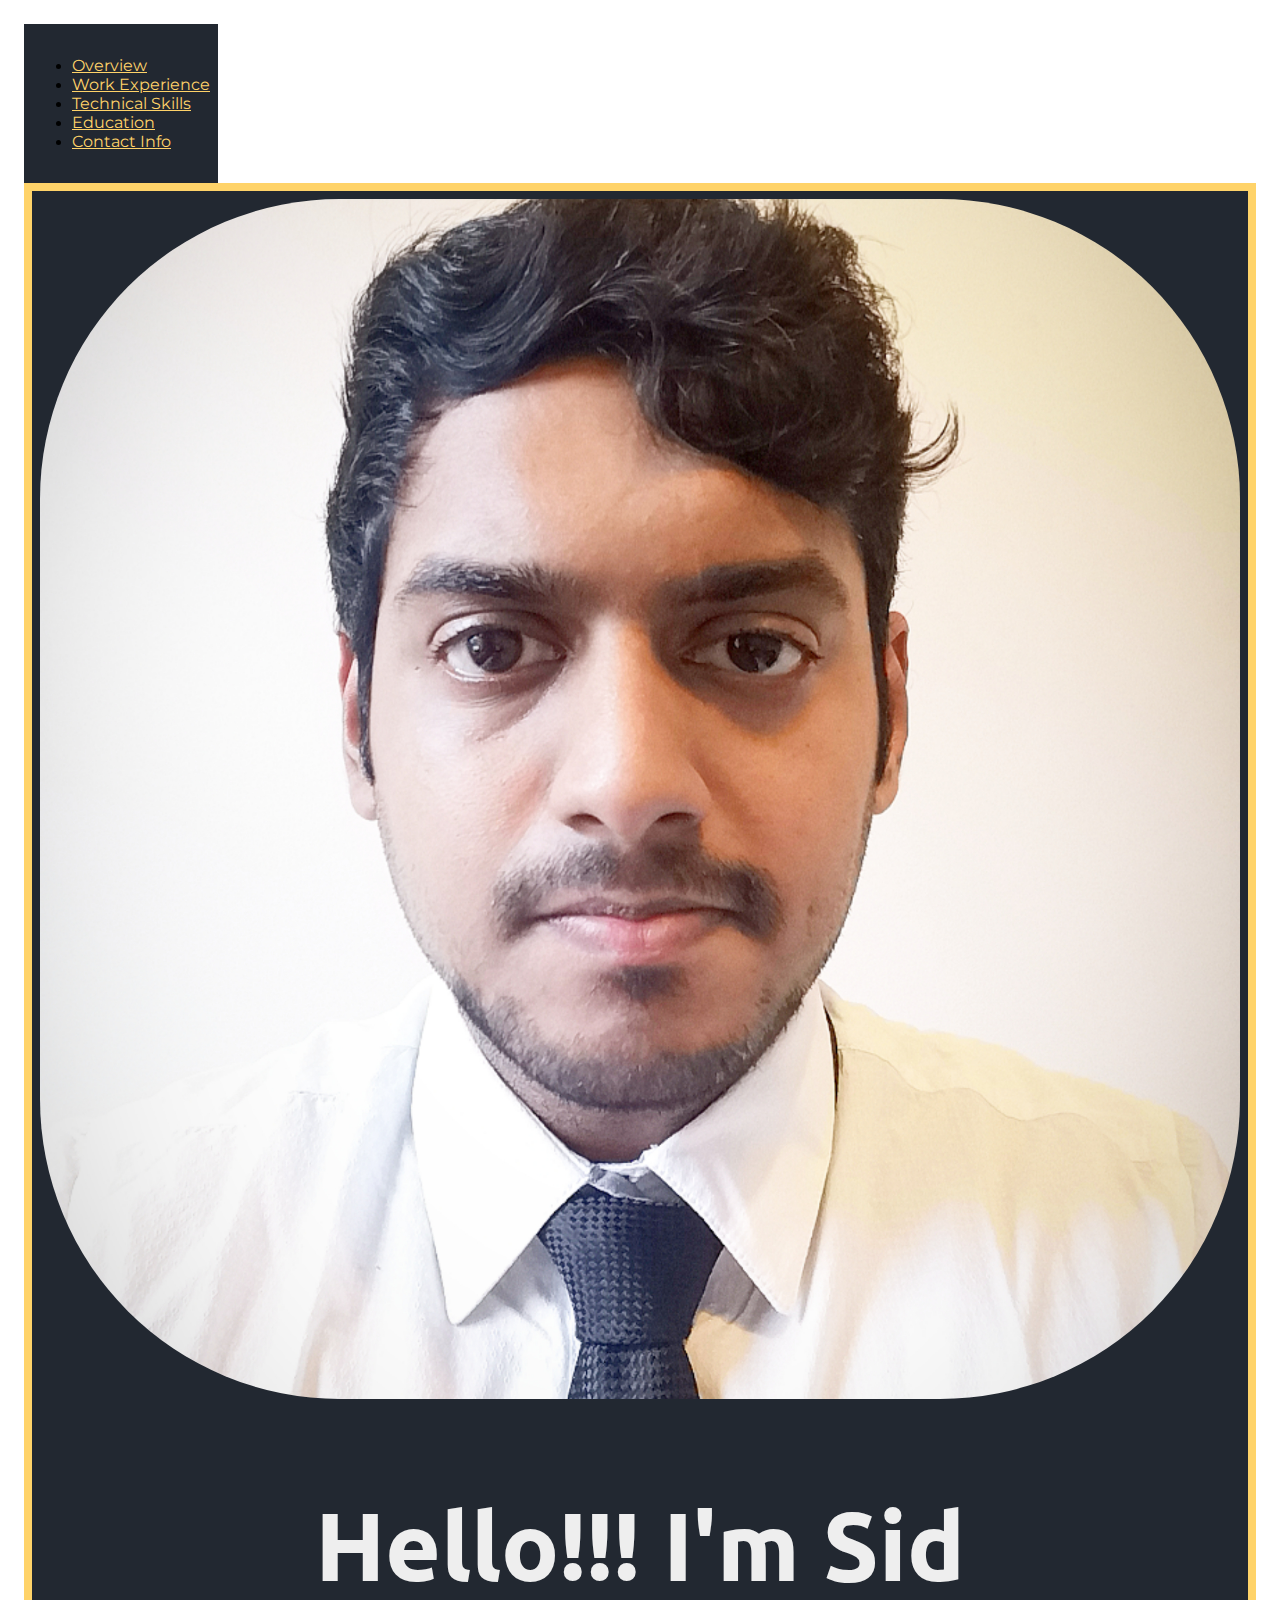
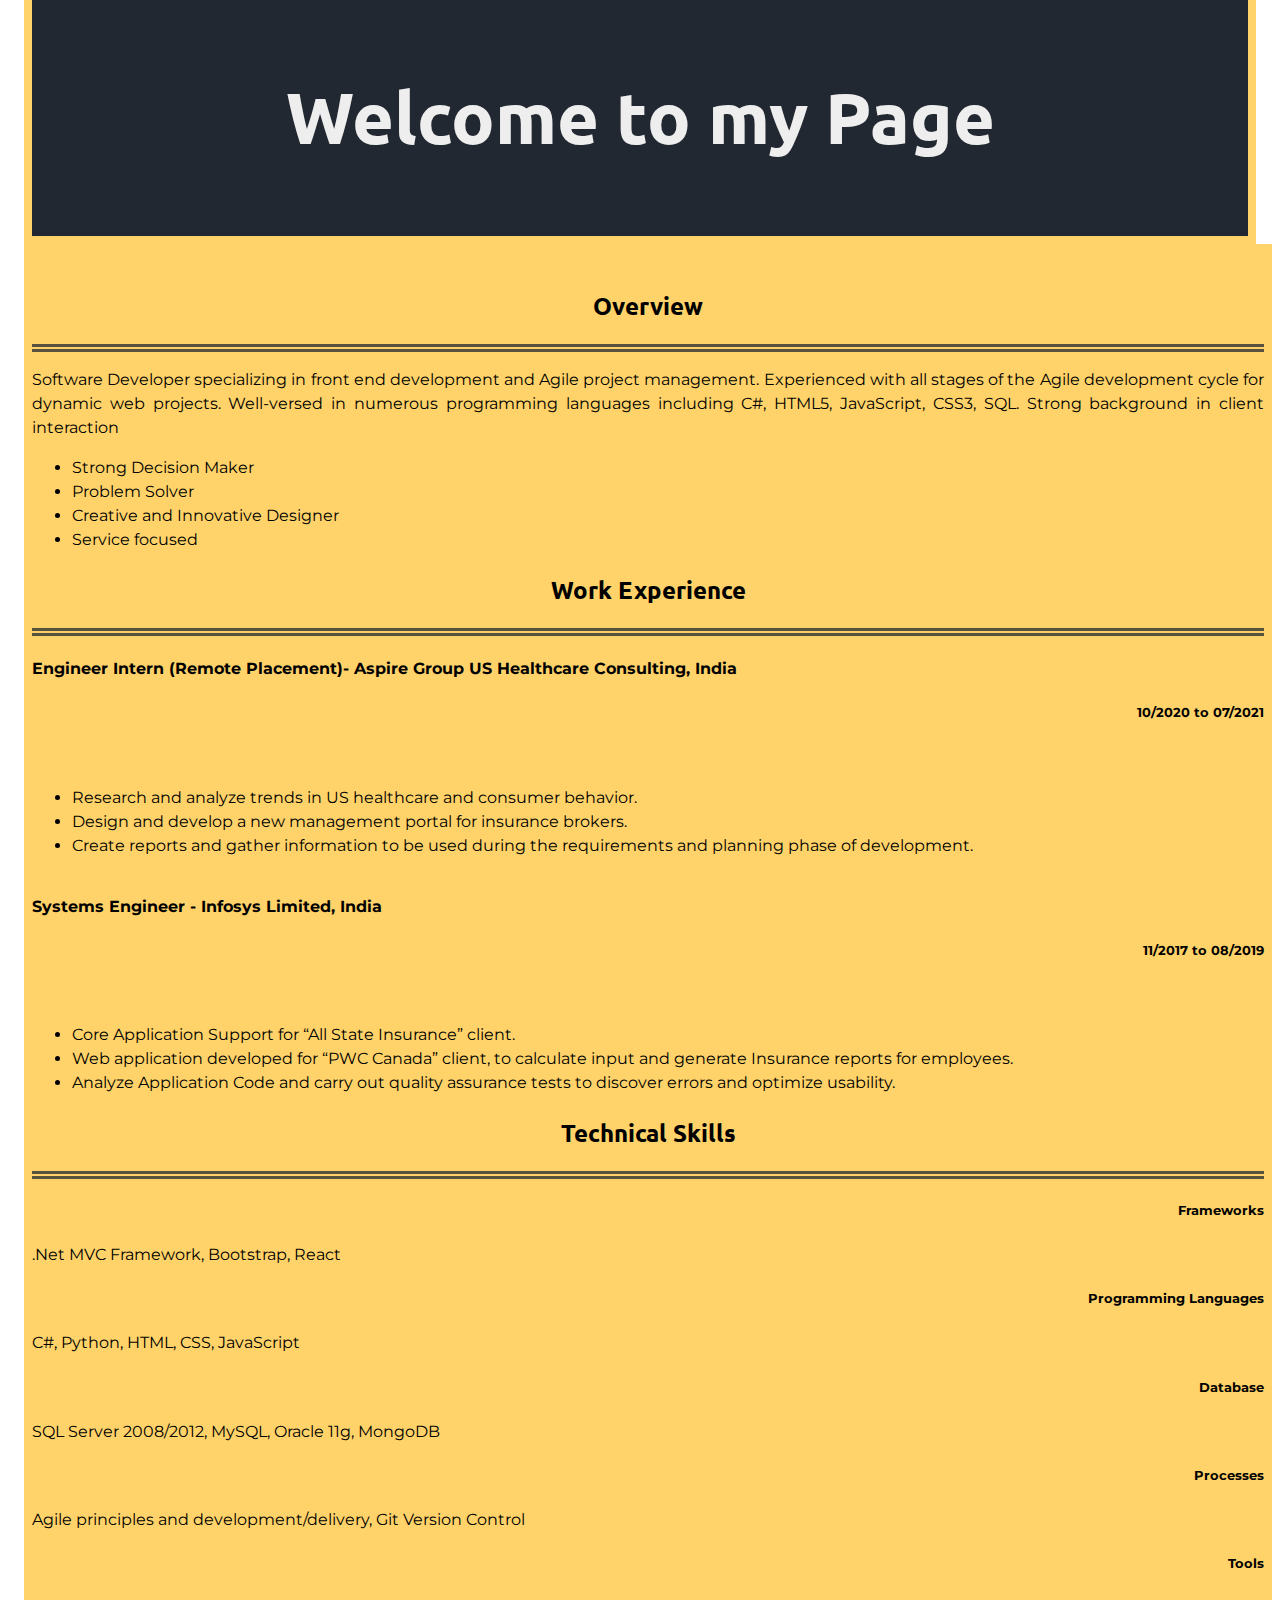
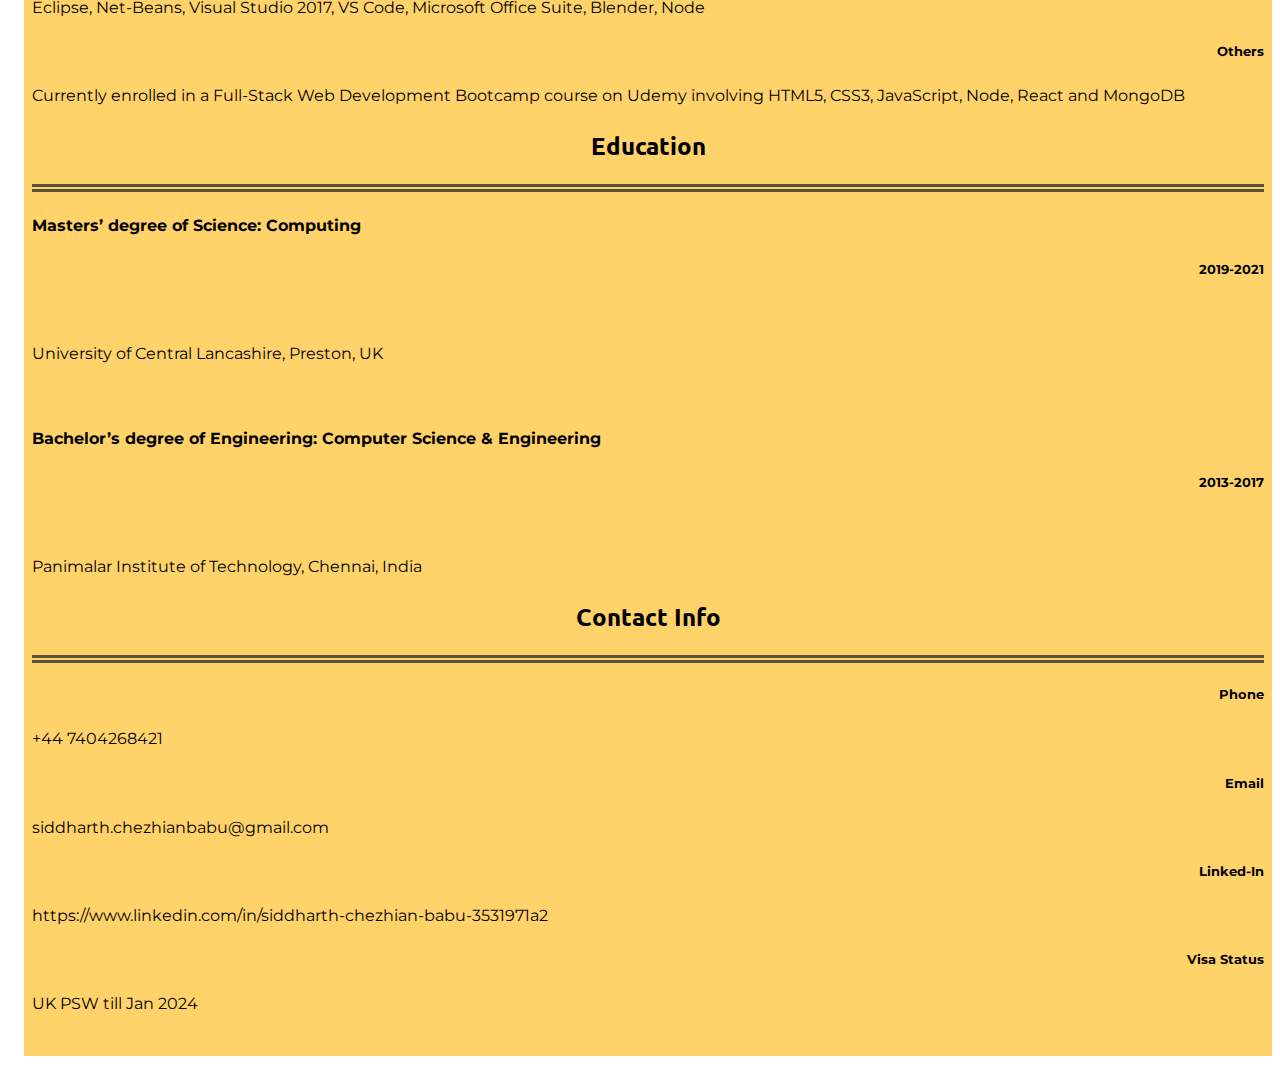
==== index.html @ a9142514 "Add files via upload" ====
<!DOCTYPE html>
<html lang="en">
<head>
    <meta charset="UTF-8">
    <meta http-equiv="X-UA-Compatible" content="IE=edge">
    <meta name="viewport" content="width=device-width, initial-scale=1.0">
    <!-- bootstrap     -->
    <link href="https://cdn.jsdelivr.net/npm/bootstrap@5.1.3/dist/css/bootstrap.min.css" rel="stylesheet" integrity="sha384-1BmE4kWBq78iYhFldvKuhfTAU6auU8tT94WrHftjDbrCEXSU1oBoqyl2QvZ6jIW3" crossorigin="anonymous">
    <!-- stylesheets -->
    <link rel="stylesheet" href="mysite.css">
    <script src="https://cdn.jsdelivr.net/npm/bootstrap@5.1.3/dist/js/bootstrap.bundle.min.js" integrity="sha384-ka7Sk0Gln4gmtz2MlQnikT1wXgYsOg+OMhuP+IlRH9sENBO0LRn5q+8nbTov4+1p" crossorigin="anonymous"></script>
    <!-- google fonts -->
    <link rel="preconnect" href="https://fonts.googleapis.com">
    <link rel="preconnect" href="https://fonts.gstatic.com" crossorigin>
    <link href="https://fonts.googleapis.com/css2?family=Montserrat&family=Ubuntu&display=swap" rel="stylesheet">
    
    <title>Sid Profile</title>
</head>
<body>
    <div class="container-fluid row body-area">
        <div class="main-navbar col-xl-2 col-lg-2 col-md-2 col-sm-3 navi-area">
            <nav class="navbar">
                <div class="container-fluid navi-list">                
                    <ul class="navbar-nav">
                        <li class="nav-item">
                            <a class="nav-link" href="#" data-bs-target="#content-carousel" data-bs-slide-to="0">Overview</a>
                        </li>
                        <li class="nav-item">
                            <a class="nav-link" href="#" data-bs-target="#content-carousel" data-bs-slide-to="1">Work Experience</a>
                        </li>
                        <li class="nav-item">
                            <a class="nav-link" href="#" data-bs-target="#content-carousel" data-bs-slide-to="2">Technical Skills</a>
                        </li>
                        <li class="nav-item">
                            <a class="nav-link" href="#" data-bs-target="#content-carousel" data-bs-slide-to="3">Education</a>
                        </li>
                        <li class="nav-item">
                            <a class="nav-link" href="#" data-bs-target="#content-carousel" data-bs-slide-to="4">Contact Info</a>
                        </li>                        
                    </ul>
                </div>      
            </nav>
        </div>
        <div class="col-xl-10 col-lg-10 col-md-10 col-sm-9 full-content-area">
            <div class="container-fluid row header-area">
                <div class="col-lg-3 col-md-3 col-sm-3 pic-area">
                    <img class="profile-pic" src="images/Sid.png">
                </div>
                <div class="col-lg-9 col-md-9 col-sm-9 header-content">
                    <div class="row introhead">
                        <h1>Hello!!!  I'm Sid</h1>
                        <h2>Welcome to my Page</h2>
                    </div>
                </div>
            </div>
                <div class="container-fluid row content-area">
                    <div id="content-carousel" class="carousel slide" data-bs-ride="carousel" data-bs-interval="false">
                        <div class="carousel-inner col-lg-10">
                            <div class="carousel-item active">
                                <div class="container-fluid">
                                    <div class="row">
                                        <h2>Overview</h2>                    
                                    </div>
                                    <hr class="head-hr">
                                    <div class="row ov-content">
                                        <div class="row">
                                            <p >Software Developer specializing in front end development and Agile project management. Experienced with all stages of the Agile development cycle for dynamic web projects. Well-versed in numerous programming languages including C#, HTML5, JavaScript, CSS3, SQL. Strong background in client interaction</p>
                                        </div>
                                        <div class="row section-content" style="text-align: left;">
                                            <ul>
                                                <li>Strong Decision Maker</li>
                                                <li>Problem Solver</li>
                                                <li>Creative and Innovative Designer</li>
                                                <li>Service focused</li>
                                            </ul>
                                        </div>
                                    </div>
                                </div>
                            </div>
                            <div class="carousel-item">
                                <div class="container-fluid"> 
                                    <div class="row">
                                        <h2>Work Experience</h2>                    
                                    </div>
                                    <hr class="head-hr">
                                    <div class="row section-content">
                                        <div class="row">
                                            <div class="col-lg-9">
                                                <h4>Engineer Intern (Remote Placement)- Aspire Group US Healthcare Consulting, India</h4>
                                            </div>
                                            <div class="col-lg-3" style="text-align: right;">
                                                <h5>10/2020 to 07/2021</h5>
                                            </div>
                                        </div>
                                        <br>
                                        <div class="row" >
                                            <ul style="text-align:justify;">
                                                <li>Research and analyze trends in US healthcare and consumer behavior.</li>
                                                <li>Design and develop a new management portal for insurance brokers.</li>
                                                <li>Create reports and gather information to be used during the requirements and planning phase of development.</li>
                                            </ul>
                                        </div>
                                    </div>
                                    <hr>
                                    <div class="row section-content">
                                        <div class="row">
                                            <div class="col-lg-9">
                                                <h4>Systems Engineer - Infosys Limited, India</h4>
                                            </div>
                                            <div class="col-lg-3" style="text-align: right;">
                                                <h5>11/2017 to 08/2019</h5>
                                            </div>
                                        </div>
                                        <br>
                                        <div class="row">
                                            <ul style="text-align:justify;">
                                                <li>Core Application Support for “All State Insurance” client.</li>
                                                <li>Web application developed for “PWC Canada” client, to calculate input and generate Insurance reports for employees.</li>
                                                <li>Analyze Application Code and carry out quality assurance tests to discover errors and optimize usability.</li>
                                            </ul>
                                        </div>
                                    </div>
                                </div>
                            </div>
                            <div class="carousel-item" >
                                <div class="container-fluid">
                                    <div class="row">
                                        <h2>Technical Skills</h2>                    
                                    </div>
                                    <hr class="head-hr">
                                    <div class="row">
                                        <div class="row">
                                            <div class="col-lg-3 col-md-3 col-sm-3 col-xs-3 section-heading">
                                                <h5>Frameworks</h5>
                                            </div>
                                            <div class="col-lg-9 col-md-9 col-sm-9 col-xs-9 section-content">
                                                <p>.Net MVC Framework, Bootstrap, React</p>
                                            </div>
                                        </div>
                                        <div class="row">
                                            <div class="col-lg-3 col-md-3 col-sm-3 col-xs-3 section-heading">
                                                <h5>Programming Languages</h5>
                                            </div>
                                            <div class="col-lg-9 col-md-9 col-sm-9 col-xs-9 section-content">
                                                <p>C#, Python, HTML, CSS, JavaScript</p>                                            
                                            </div>
                                        </div>
                                        <div class="row">
                                            <div class="col-lg-3 col-md-3 col-sm-3 col-xs-3 section-heading">
                                                <h5>Database</h5>
                                            </div>
                                            <div class="col-lg-9 col-md-9 col-sm-9 col-xs-9 section-content">
                                                <p>SQL Server 2008/2012, MySQL, Oracle 11g, MongoDB</p>                                            
                                            </div>
                                        </div>
                                        <div class="row">
                                            <div class="col-lg-3 col-md-3 col-sm-3 col-xs-3 section-heading">
                                                <h5>Processes</h5>
                                            </div>
                                            <div class="col-lg-9 col-md-9 col-sm-9 col-xs-9 section-content">
                                                <p>Agile principles and development/delivery, Git Version Control</p>                                            
                                            </div>
                                        </div>
                                        <div class="row">
                                            <div class="col-lg-3 col-md-3 col-sm-3 col-xs-3 section-heading">
                                                <h5>Tools</h5>
                                            </div>
                                            <div class="col-lg-9 col-md-9 col-sm-9 col-xs-9 section-content">
                                                <p>Eclipse, Net-Beans, Visual Studio 2017, VS Code, Microsoft Office Suite, Blender, Node</p>                                            
                                            </div>
                                        </div>
                                        <div class="row">
                                            <div class="col-lg-3 col-md-3 col-sm-3 col-xs-3 section-heading">
                                                <h5>Others</h5>
                                            </div>
                                            <div class="col-lg-9 col-md-9 col-sm-9 col-xs-9 section-content">
                                                <p>Currently enrolled in a Full-Stack Web Development Bootcamp course on Udemy involving HTML5, CSS3, JavaScript, Node, React and MongoDB</p>                                            
                                            </div>                                        
                                        </div>
                                    </div>                                    
                                </div>
                            </div>
                            <div class="carousel-item">
                                <div class="container-fluid">
                                    <div class="row">
                                        <h2>Education</h2>                    
                                    </div>
                                    <hr class="head-hr">
                                    <div class="row section-content">
                                        <div class="row">
                                            <div class="col-lg-9">
                                                <h4>Masters’ degree of Science: Computing</h4>
                                            </div>
                                            <div class="col-lg-3" style="text-align: right;">
                                                <h5>2019-2021 </h5>
                                            </div>
                                        </div>
                                        <br>
                                        <div class="row">
                                            <p>University of Central Lancashire, Preston, UK</p>
                                        </div>
                                        <br>
                                        <div class="row">
                                            <div class="col-lg-9">
                                                <h4>Bachelor’s degree of Engineering: Computer Science & Engineering</h4>
                                            </div>
                                            <div class="col-lg-3" style="text-align: right;">
                                                <h5>2013-2017  </h5>
                                            </div>
                                        </div>
                                        <br>
                                        <div class="row">
                                            <p>Panimalar Institute of Technology, Chennai, India</p>
                                        </div>
                                    </div>
                                </div>
                            </div>
                            <div class="carousel-item">
                                <div class="container-fluid" >
                                    <div class="row">
                                        <h2>Contact Info</h2>                    
                                    </div>
                                    <hr class="head-hr">
                                    <div class="row">
                                        <div class="row">
                                            <div class="col-xl-3 col-lg-3 col-md-2 col-sm-6 section-heading">
                                                <h5>Phone</h5>
                                            </div>
                                            <div class="col-xl-9 col-lg-9 col-md-10 col-sm-6 section-content">
                                                <p>+44 7404268421</p>
                                            </div>
                                        </div>                                
                                        <div class="row">
                                            <div class="col-xl-3 col-lg-3 col-md-2 col-sm-6 section-heading">
                                                <h5>Email</h5>
                                            </div>
                                            <div class="col-xl-9 col-lg-9 col-md-10 col-sm-6 section-content">
                                                <p>siddharth.chezhianbabu@gmail.com</p>
                                            </div>
                                        </div>
                                        <div class="row">
                                            <div class="col-xl-3 col-lg-3 col-md-2 col-sm-6 section-heading">
                                                <h5>Linked-In</h5>
                                            </div>
                                            <div class="col-xl-9 col-lg-9 col-md-10 col-sm-6 section-content">
                                                <p>https://www.linkedin.com/in/siddharth-chezhian-babu-3531971a2</p>
                                            </div>
                                        </div>
                                        <div class="row">
                                            <div class="col-xl-3 col-lg-3 col-md-2 col-sm-6 section-heading">
                                                <h5>Visa Status</h5>
                                            </div>
                                            <div class="col-xl-9 col-lg-9 col-md-10 col-sm-6 section-content">
                                                <p>UK PSW till Jan 2024</p>
                                            </div>
                                        </div>
                                    </div>
                                </div>
                            </div>
                        </div>
                    </div>
            </div>
        </div>
    </div>
    
</body>
</html>
---- mysite.css ----
/* font-family: 'Montserrat', sans-serif; */
/* font-family: 'Ubuntu', sans-serif; */


.body-area{
    margin-left: 0%;
    margin-right: 0%;    
    padding: 1rem 1rem;
    height:100%;
}
.navi-area{
    padding-left: 0%;
    padding-right: 0%;
    background-color: #222831;
    display: inline-block;
}

.navi-list{
    padding: 1rem 0.5rem;
    width: fit-content;
}
.nav-item{
    width:100%;
    text-align: justify;    
}
.nav-link{
    font-family: 'Montserrat', sans-serif;
    color:#FFD369;   
}
.full-content-area{ 
    max-width: inherit;
    padding: 0%;
}
.header-area{
    background-color: #222831;
    color: #EEEEEE;
    padding: 0%;
    width: fit-content;
    border-style: solid;
    border-color: #FFD369;
    border-width: 0.5rem;
    margin: 0%;
}
.introhead{
    position: relative;
    top:20%;
}
.header-content{
    padding: 1rem;
    font-family: 'Ubuntu', sans-serif; 
    font-size: 3rem;
    border-top-right-radius: 1rem;
    border-bottom-right-radius: 1rem;
    text-align: center;    
}
h2{
    font-family: 'Ubuntu', sans-serif;  
}
.pic-area{
    padding: 0.5rem;
    border-top-left-radius: 1rem;
    border-bottom-left-radius: 1rem;
}
.profile-pic{
    max-width: 100%;
    max-height: 100%;
    display: block;
    border-radius: 25%;
}

.content-area{
    position: relative;
    width: 100%;
    height:fit-content;
    background-color: #FFD369;    
    text-align: center;
    padding: 1rem 0;
    line-height: 1.5;
    margin: 0%;
    border-style: solid;
    border-color: #FFD369;
    border-width: 0.5rem;
}
#content-carousel{
    width:100%;
    align-items: center;
}
.carousel-inner{
    padding: 0%;
    width: fit-content;
}
.carousel-item{
    width: 100%;
}
.ov-content{
    text-align: justify;
    font-family: 'Montserrat', sans-serif;    
}
hr{
    border-style: none;    
 }
 .section-heading{
     text-align: right;
     font-family: 'Montserrat', sans-serif;
 }
 .section-content{
     text-align: left;
     font-family: 'Montserrat', sans-serif;
 }
 .head-hr{     
     border-style: none;
     border-top-style:double;
     border-width: .5rem;
     border-color: #222831;
     opacity: .75;
     background-color: #FFD369;
 }
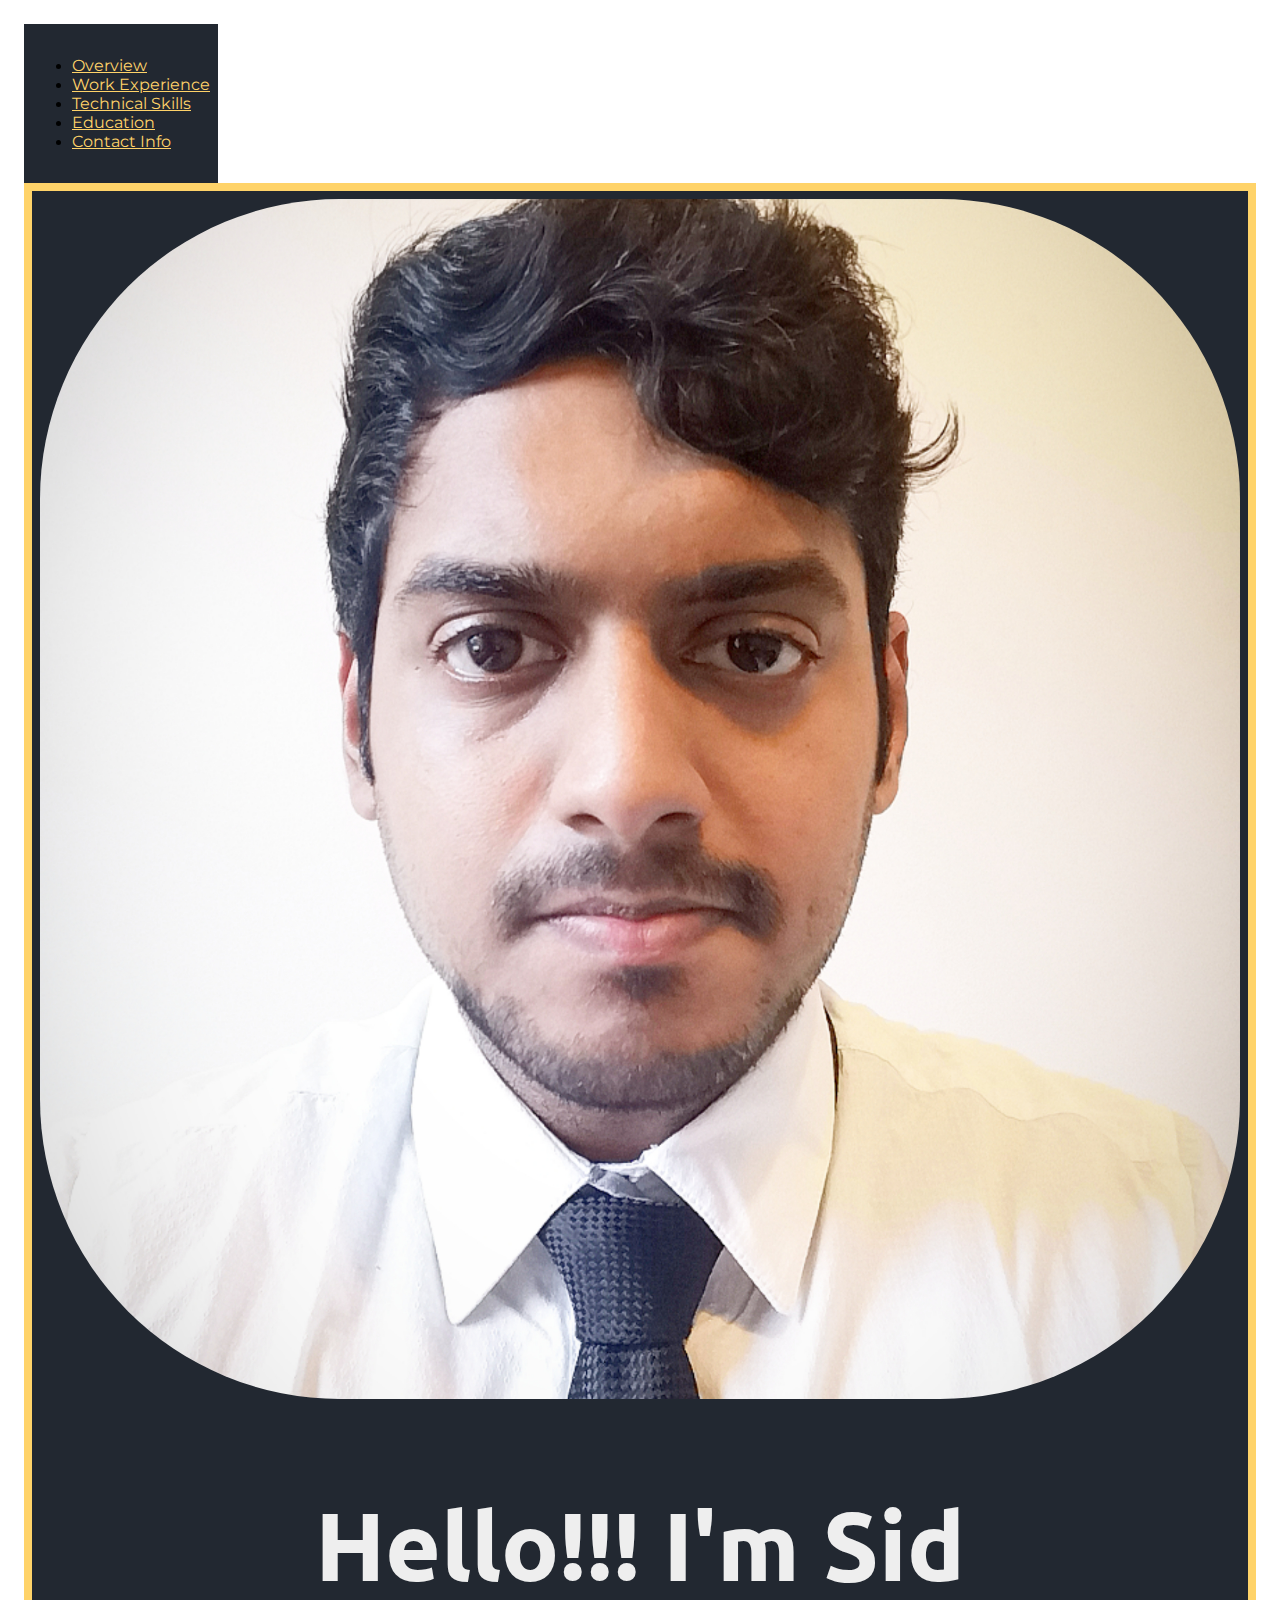
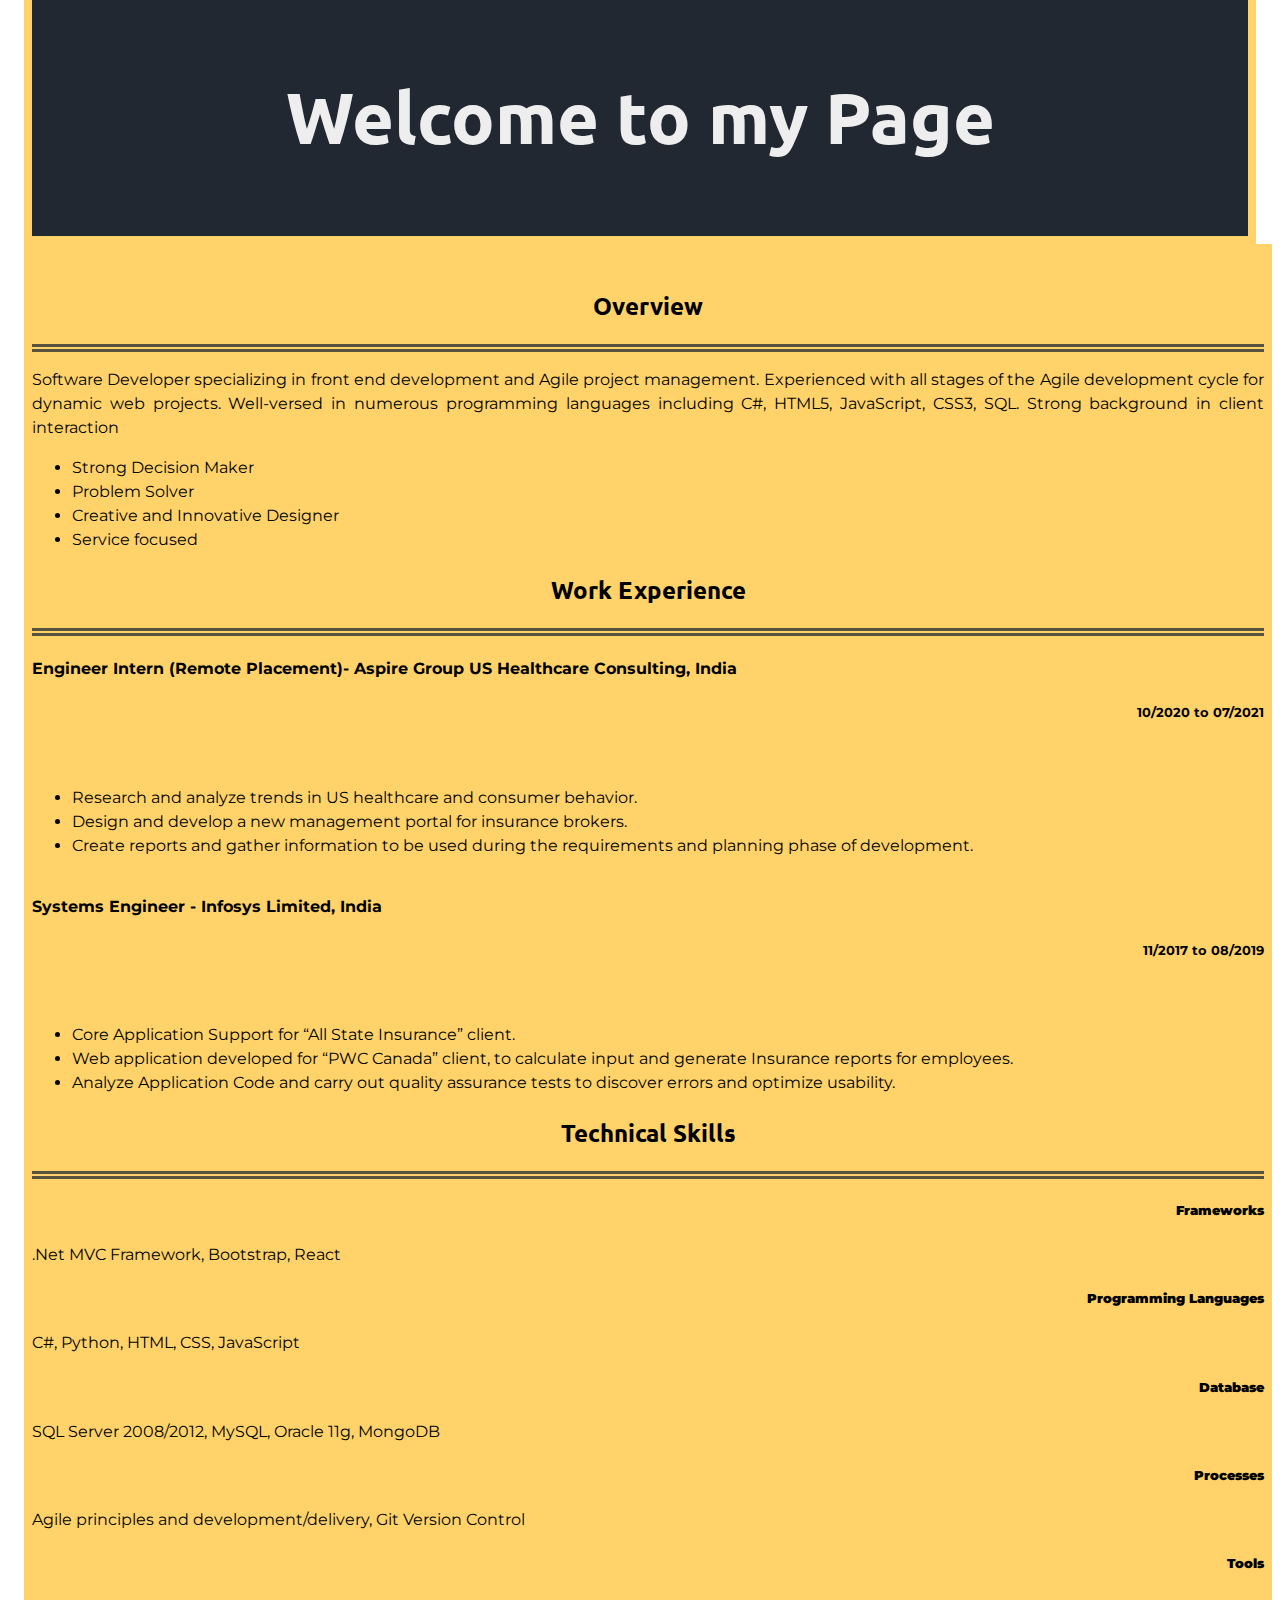
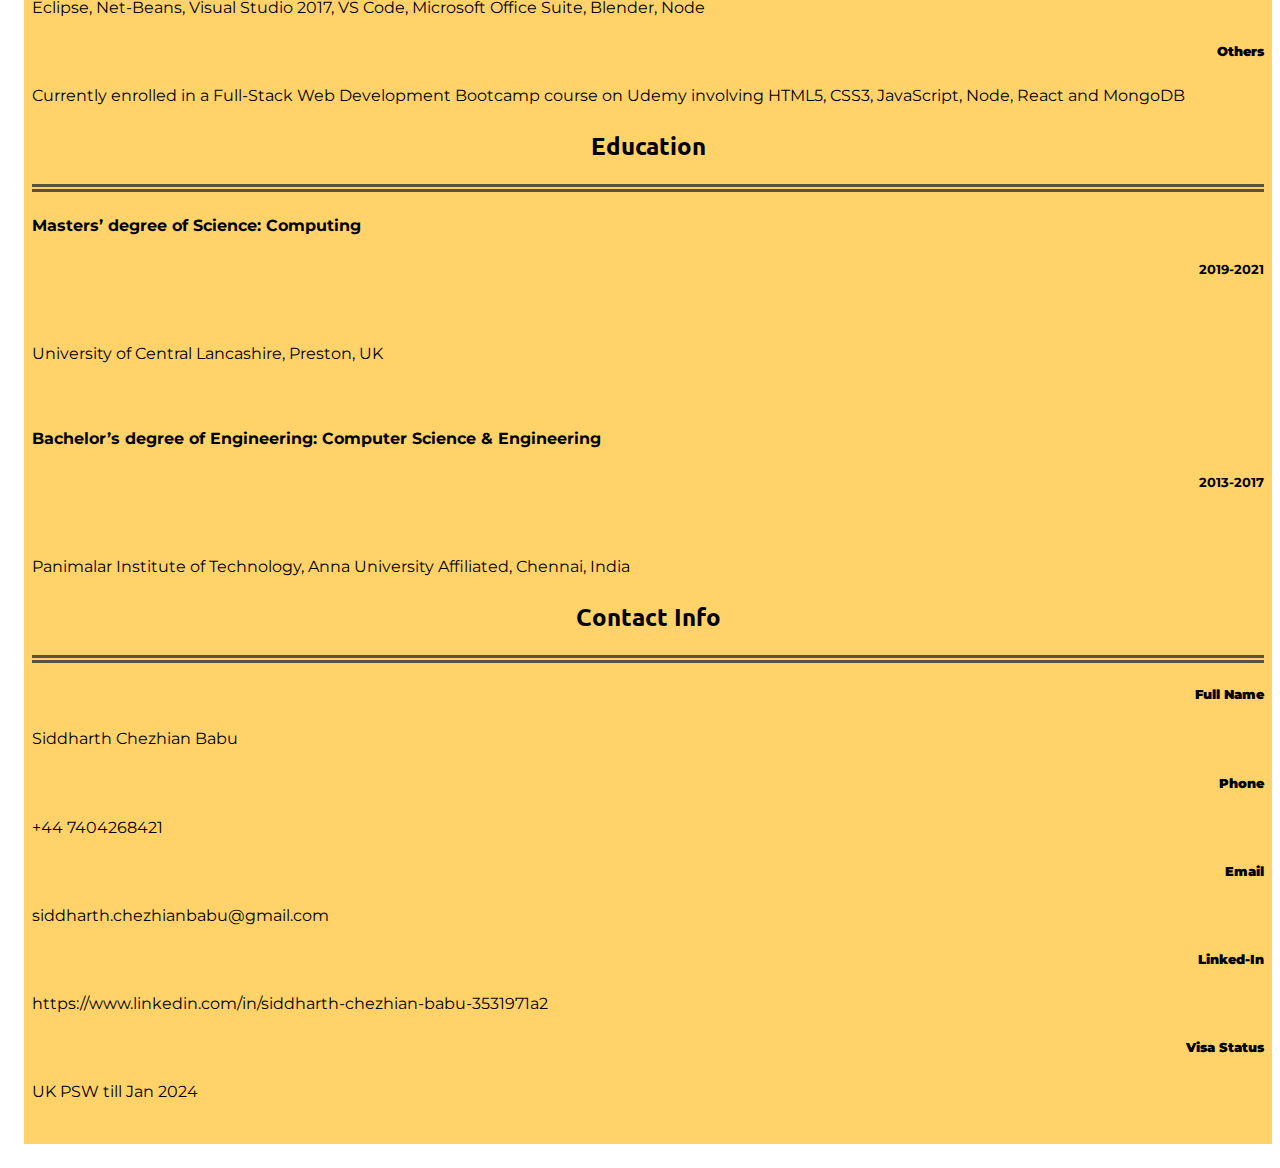
==== commit 2a09aa7c: "change 1" ====
--- a/index.html
+++ b/index.html
@@ -131,7 +131,7 @@
                                     <div class="row">
                                         <div class="row">
                                             <div class="col-lg-3 col-md-3 col-sm-3 col-xs-3 section-heading">
-                                                <h5>Frameworks</h5>
+                                                <h5><strong>Frameworks</strong></h5>
                                             </div>
                                             <div class="col-lg-9 col-md-9 col-sm-9 col-xs-9 section-content">
                                                 <p>.Net MVC Framework, Bootstrap, React</p>
@@ -139,7 +139,7 @@
                                         </div>
                                         <div class="row">
                                             <div class="col-lg-3 col-md-3 col-sm-3 col-xs-3 section-heading">
-                                                <h5>Programming Languages</h5>
+                                                <h5><strong>Programming Languages</strong></h5>
                                             </div>
                                             <div class="col-lg-9 col-md-9 col-sm-9 col-xs-9 section-content">
                                                 <p>C#, Python, HTML, CSS, JavaScript</p>                                            
@@ -147,7 +147,7 @@
                                         </div>
                                         <div class="row">
                                             <div class="col-lg-3 col-md-3 col-sm-3 col-xs-3 section-heading">
-                                                <h5>Database</h5>
+                                                <h5><strong>Database</strong></h5>
                                             </div>
                                             <div class="col-lg-9 col-md-9 col-sm-9 col-xs-9 section-content">
                                                 <p>SQL Server 2008/2012, MySQL, Oracle 11g, MongoDB</p>                                            
@@ -155,7 +155,7 @@
                                         </div>
                                         <div class="row">
                                             <div class="col-lg-3 col-md-3 col-sm-3 col-xs-3 section-heading">
-                                                <h5>Processes</h5>
+                                                <h5><strong>Processes</strong></h5>
                                             </div>
                                             <div class="col-lg-9 col-md-9 col-sm-9 col-xs-9 section-content">
                                                 <p>Agile principles and development/delivery, Git Version Control</p>                                            
@@ -163,7 +163,7 @@
                                         </div>
                                         <div class="row">
                                             <div class="col-lg-3 col-md-3 col-sm-3 col-xs-3 section-heading">
-                                                <h5>Tools</h5>
+                                                <h5><strong>Tools</strong></h5>
                                             </div>
                                             <div class="col-lg-9 col-md-9 col-sm-9 col-xs-9 section-content">
                                                 <p>Eclipse, Net-Beans, Visual Studio 2017, VS Code, Microsoft Office Suite, Blender, Node</p>                                            
@@ -171,7 +171,7 @@
                                         </div>
                                         <div class="row">
                                             <div class="col-lg-3 col-md-3 col-sm-3 col-xs-3 section-heading">
-                                                <h5>Others</h5>
+                                                <h5><strong>Others</strong></h5>
                                             </div>
                                             <div class="col-lg-9 col-md-9 col-sm-9 col-xs-9 section-content">
                                                 <p>Currently enrolled in a Full-Stack Web Development Bootcamp course on Udemy involving HTML5, CSS3, JavaScript, Node, React and MongoDB</p>                                            
@@ -210,7 +210,7 @@
                                         </div>
                                         <br>
                                         <div class="row">
-                                            <p>Panimalar Institute of Technology, Chennai, India</p>
+                                            <p>Panimalar Institute of Technology, Anna University Affiliated, Chennai, India</p>
                                         </div>
                                     </div>
                                 </div>
@@ -224,7 +224,15 @@
                                     <div class="row">
                                         <div class="row">
                                             <div class="col-xl-3 col-lg-3 col-md-2 col-sm-6 section-heading">
-                                                <h5>Phone</h5>
+                                                <h5><strong>Full Name</strong></h5>
+                                            </div>
+                                            <div class="col-xl-9 col-lg-9 col-md-10 col-sm-6 section-content">
+                                                <p>Siddharth Chezhian Babu</p>
+                                            </div>
+                                        </div>                                        
+                                        <div class="row">
+                                            <div class="col-xl-3 col-lg-3 col-md-2 col-sm-6 section-heading">
+                                                <h5><strong>Phone</strong></h5>
                                             </div>
                                             <div class="col-xl-9 col-lg-9 col-md-10 col-sm-6 section-content">
                                                 <p>+44 7404268421</p>
@@ -232,7 +240,7 @@
                                         </div>                                
                                         <div class="row">
                                             <div class="col-xl-3 col-lg-3 col-md-2 col-sm-6 section-heading">
-                                                <h5>Email</h5>
+                                                <h5><strong>Email</strong></h5>
                                             </div>
                                             <div class="col-xl-9 col-lg-9 col-md-10 col-sm-6 section-content">
                                                 <p>siddharth.chezhianbabu@gmail.com</p>
@@ -240,7 +248,7 @@
                                         </div>
                                         <div class="row">
                                             <div class="col-xl-3 col-lg-3 col-md-2 col-sm-6 section-heading">
-                                                <h5>Linked-In</h5>
+                                                <h5><strong>Linked-In</strong></h5>
                                             </div>
                                             <div class="col-xl-9 col-lg-9 col-md-10 col-sm-6 section-content">
                                                 <p>https://www.linkedin.com/in/siddharth-chezhian-babu-3531971a2</p>
@@ -248,7 +256,7 @@
                                         </div>
                                         <div class="row">
                                             <div class="col-xl-3 col-lg-3 col-md-2 col-sm-6 section-heading">
-                                                <h5>Visa Status</h5>
+                                                <h5><strong>Visa Status</strong></h5>
                                             </div>
                                             <div class="col-xl-9 col-lg-9 col-md-10 col-sm-6 section-content">
                                                 <p>UK PSW till Jan 2024</p>
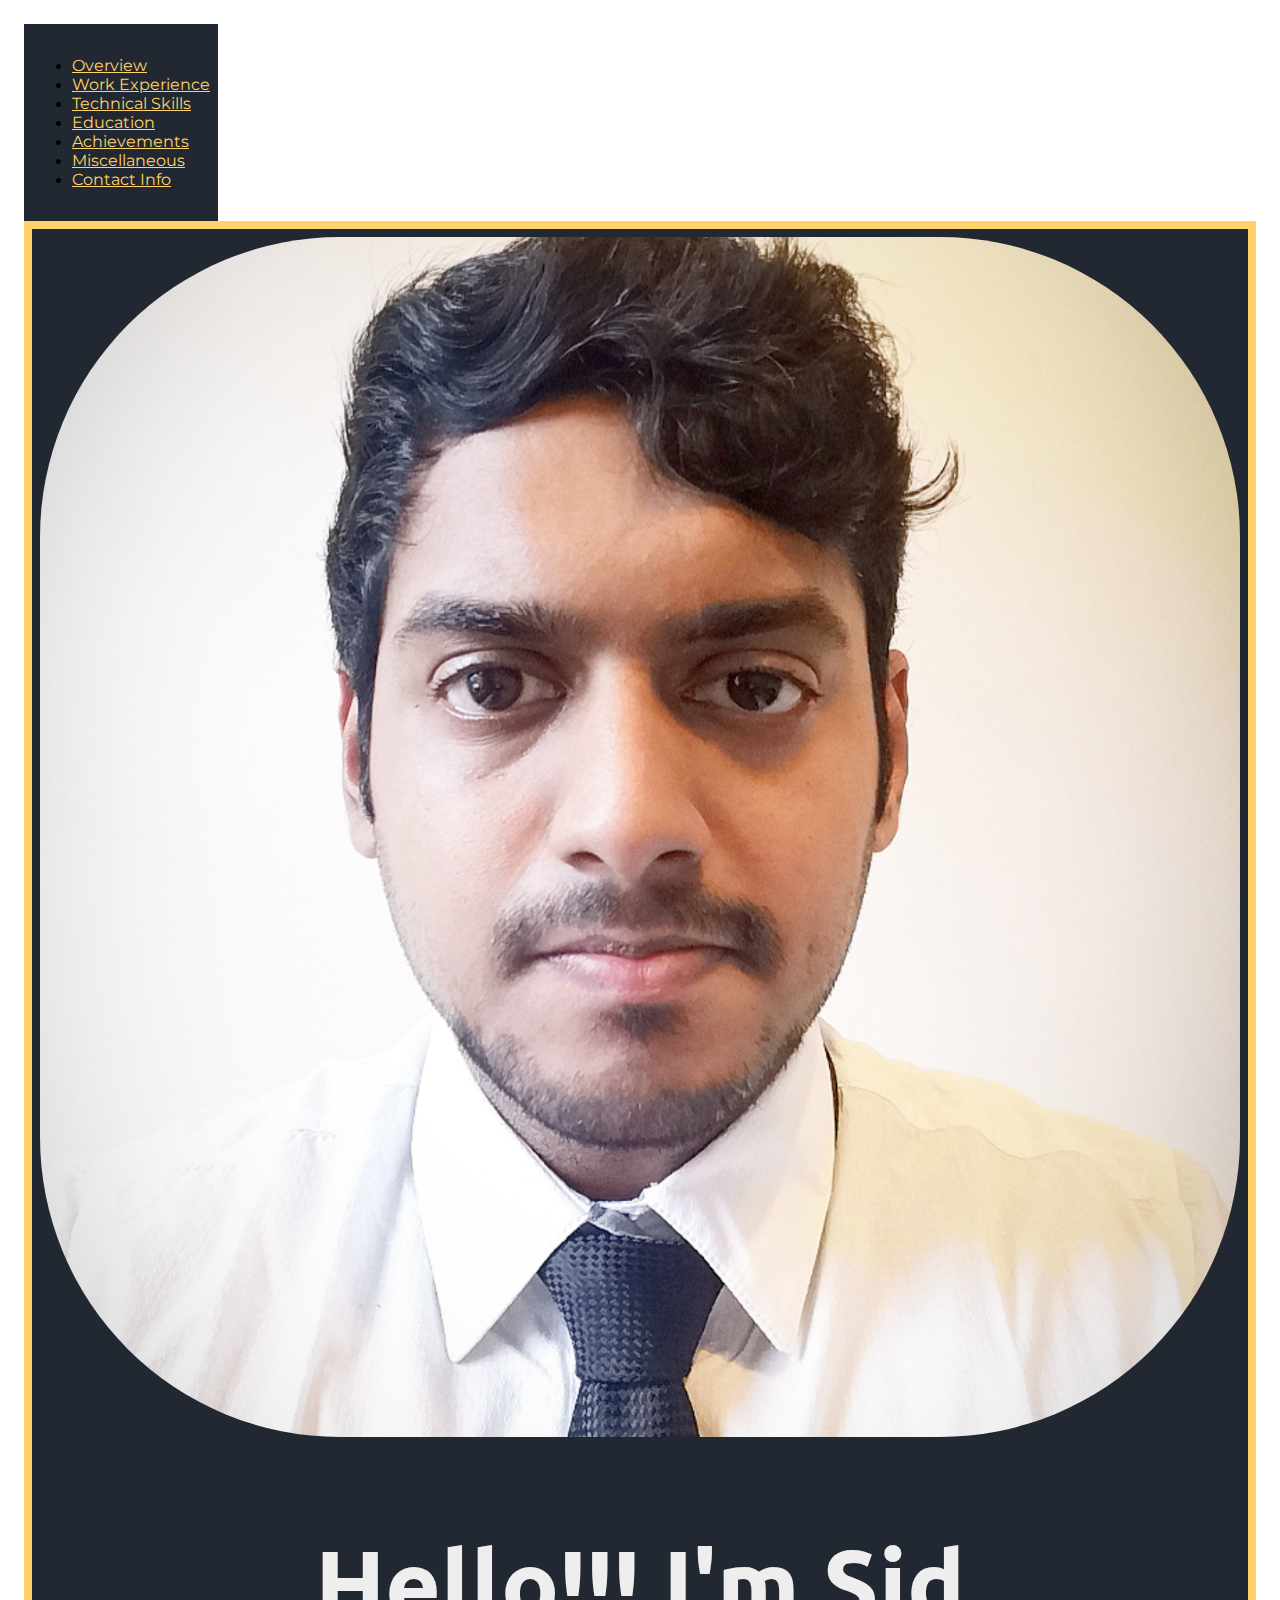
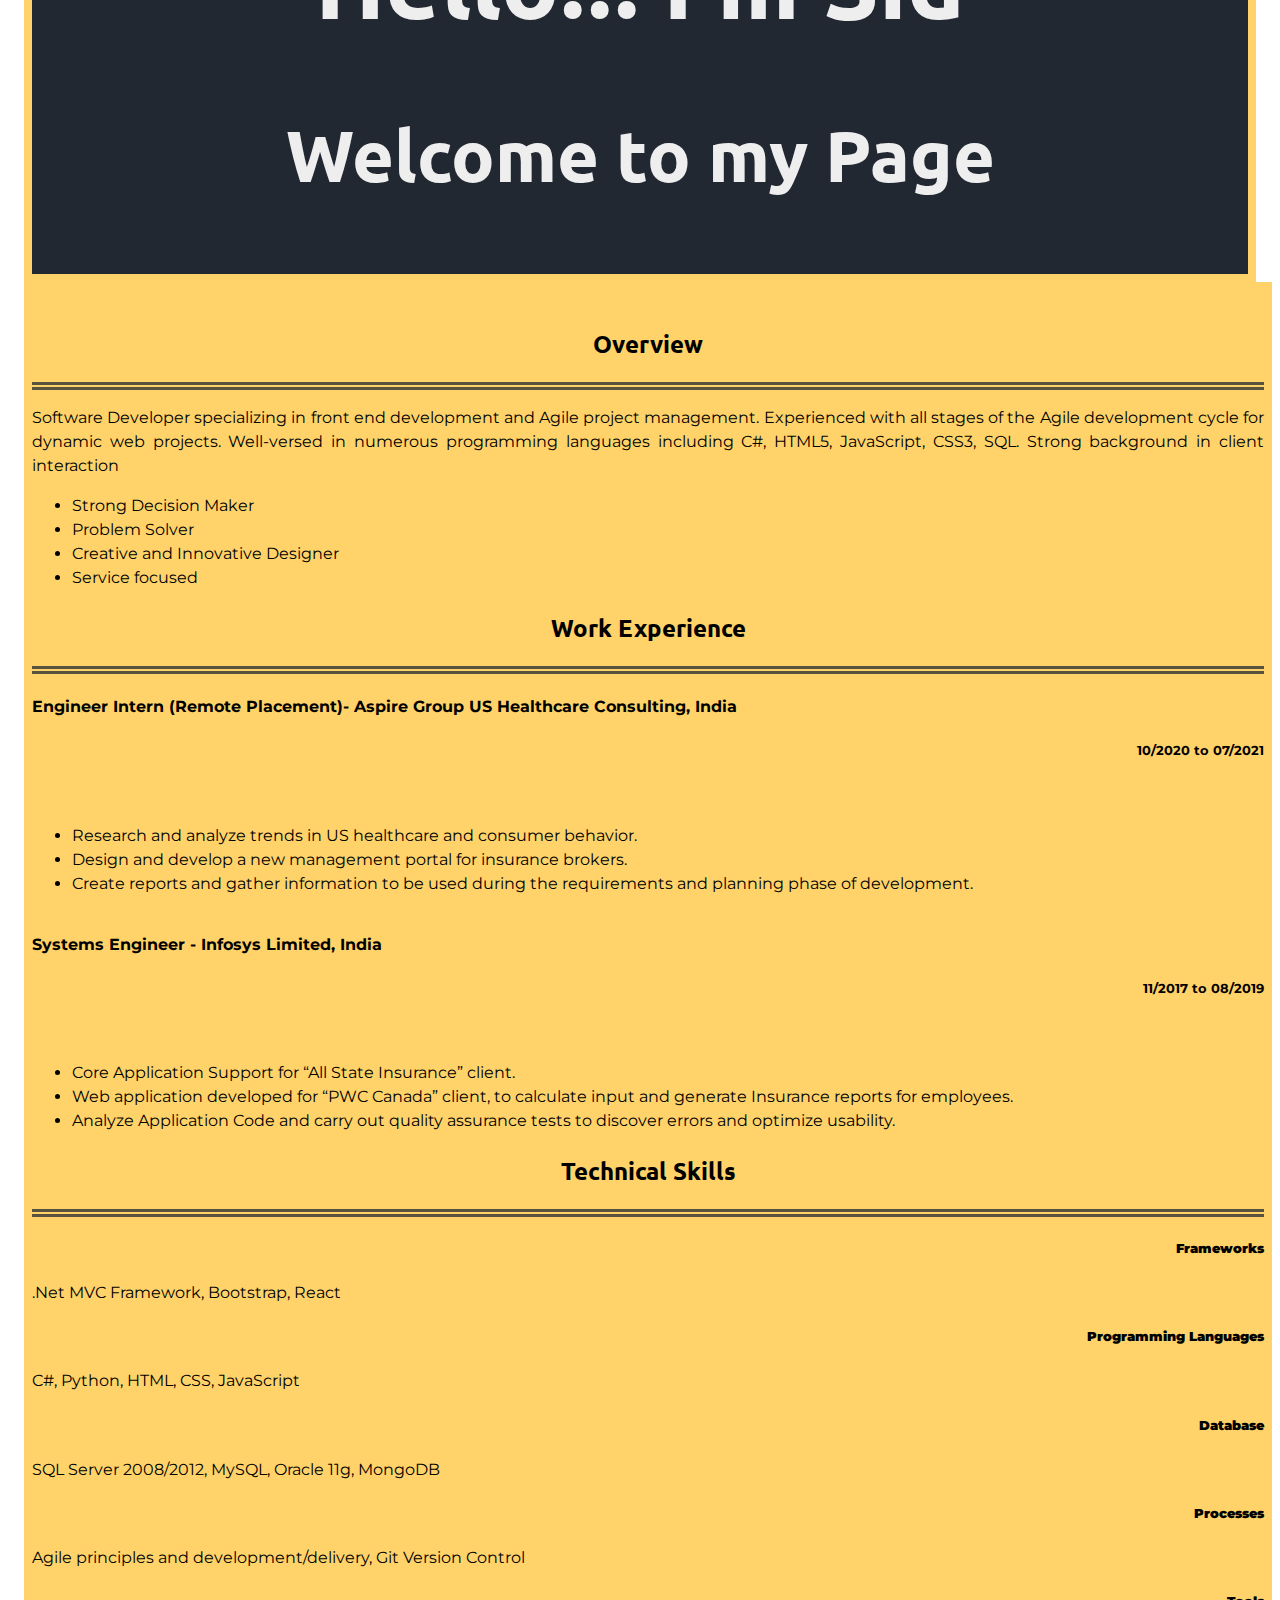
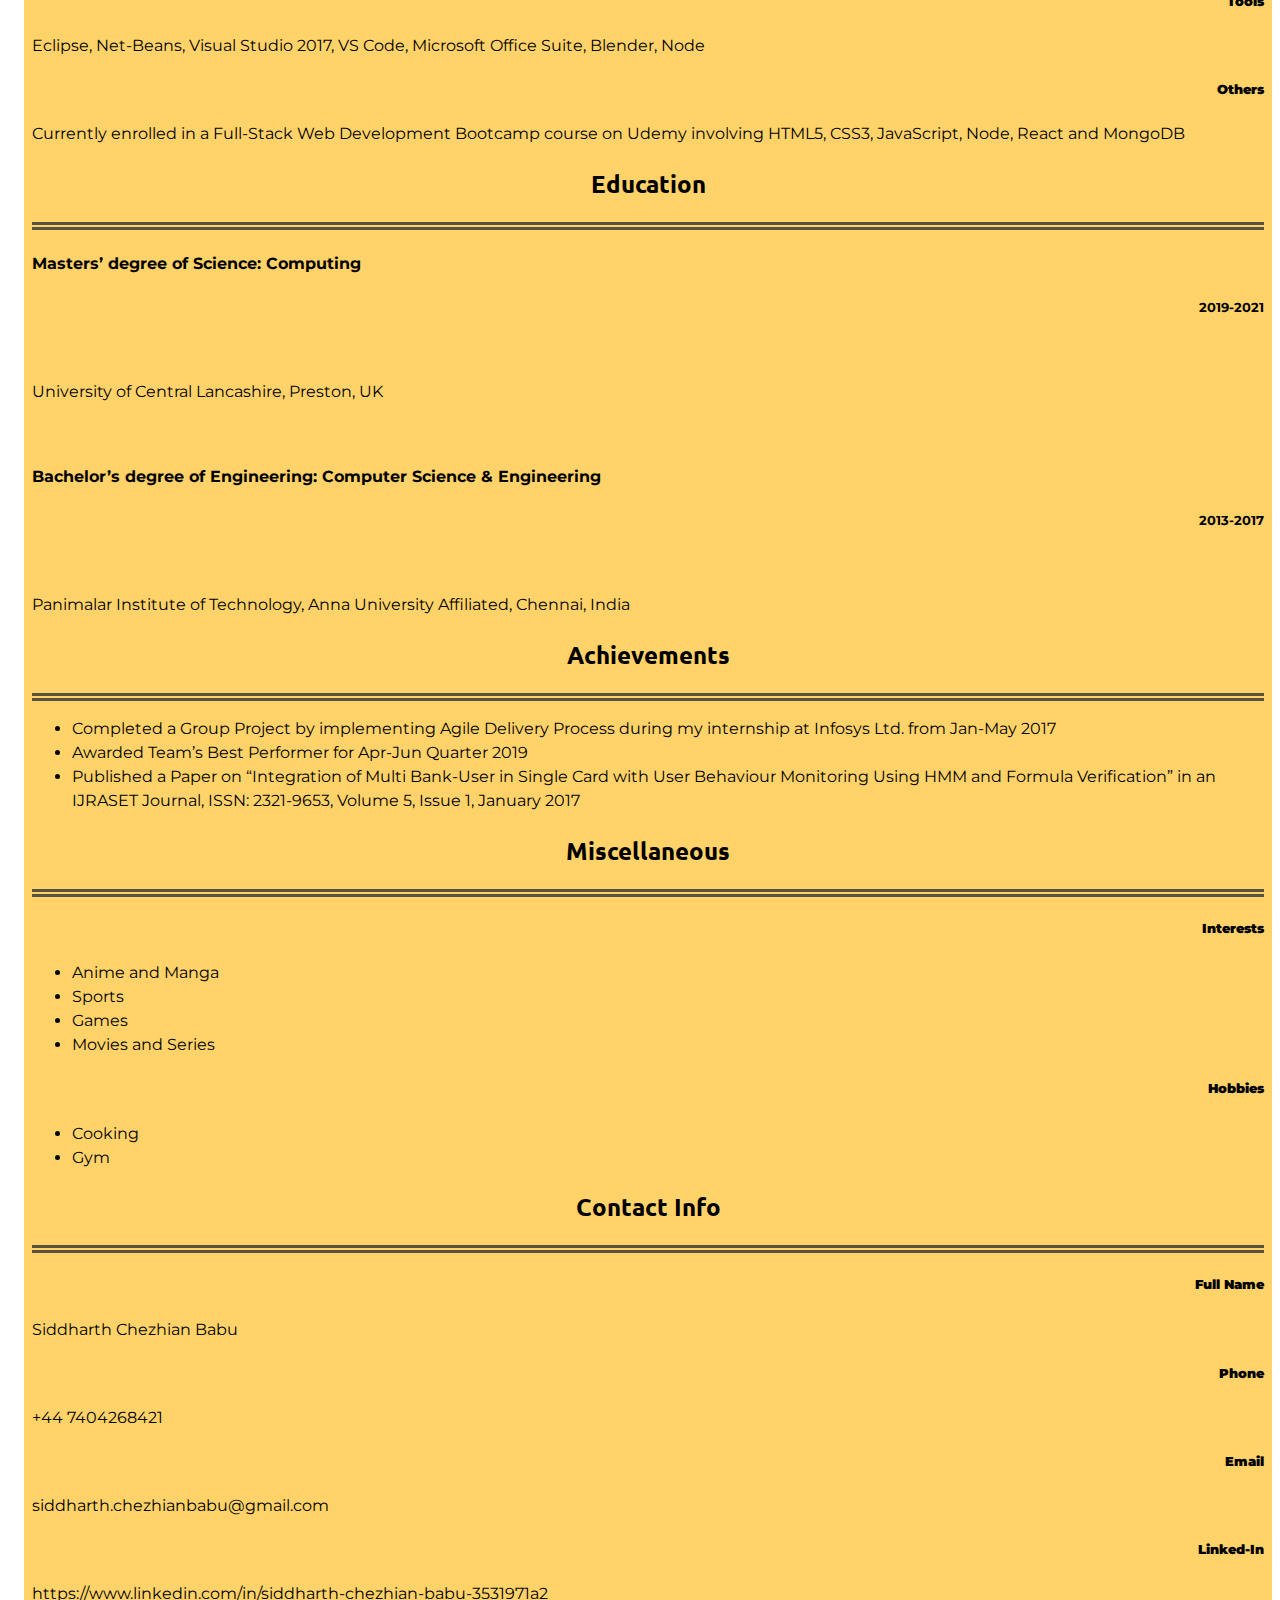
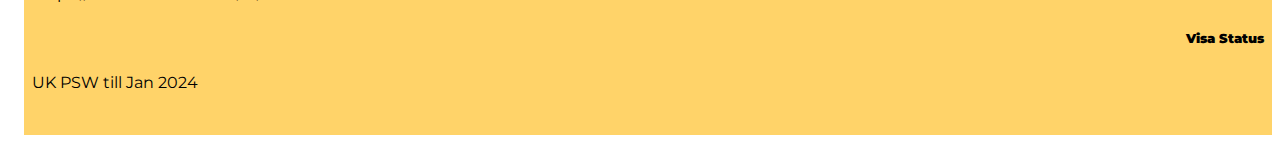
==== commit 4fdda95f: "commit-3 moved files outside folder" ====
--- a/index.html
+++ b/index.html
@@ -1,275 +1,332 @@
-<!DOCTYPE html>
-<html lang="en">
-<head>
-    <meta charset="UTF-8">
-    <meta http-equiv="X-UA-Compatible" content="IE=edge">
-    <meta name="viewport" content="width=device-width, initial-scale=1.0">
-    <!-- bootstrap     -->
-    <link href="https://cdn.jsdelivr.net/npm/bootstrap@5.1.3/dist/css/bootstrap.min.css" rel="stylesheet" integrity="sha384-1BmE4kWBq78iYhFldvKuhfTAU6auU8tT94WrHftjDbrCEXSU1oBoqyl2QvZ6jIW3" crossorigin="anonymous">
-    <!-- stylesheets -->
-    <link rel="stylesheet" href="mysite.css">
-    <script src="https://cdn.jsdelivr.net/npm/bootstrap@5.1.3/dist/js/bootstrap.bundle.min.js" integrity="sha384-ka7Sk0Gln4gmtz2MlQnikT1wXgYsOg+OMhuP+IlRH9sENBO0LRn5q+8nbTov4+1p" crossorigin="anonymous"></script>
-    <!-- google fonts -->
-    <link rel="preconnect" href="https://fonts.googleapis.com">
-    <link rel="preconnect" href="https://fonts.gstatic.com" crossorigin>
-    <link href="https://fonts.googleapis.com/css2?family=Montserrat&family=Ubuntu&display=swap" rel="stylesheet">
-    
-    <title>Sid Profile</title>
-</head>
-<body>
-    <div class="container-fluid row body-area">
-        <div class="main-navbar col-xl-2 col-lg-2 col-md-2 col-sm-3 navi-area">
-            <nav class="navbar">
-                <div class="container-fluid navi-list">                
-                    <ul class="navbar-nav">
-                        <li class="nav-item">
-                            <a class="nav-link" href="#" data-bs-target="#content-carousel" data-bs-slide-to="0">Overview</a>
-                        </li>
-                        <li class="nav-item">
-                            <a class="nav-link" href="#" data-bs-target="#content-carousel" data-bs-slide-to="1">Work Experience</a>
-                        </li>
-                        <li class="nav-item">
-                            <a class="nav-link" href="#" data-bs-target="#content-carousel" data-bs-slide-to="2">Technical Skills</a>
-                        </li>
-                        <li class="nav-item">
-                            <a class="nav-link" href="#" data-bs-target="#content-carousel" data-bs-slide-to="3">Education</a>
-                        </li>
-                        <li class="nav-item">
-                            <a class="nav-link" href="#" data-bs-target="#content-carousel" data-bs-slide-to="4">Contact Info</a>
-                        </li>                        
-                    </ul>
-                </div>      
-            </nav>
-        </div>
-        <div class="col-xl-10 col-lg-10 col-md-10 col-sm-9 full-content-area">
-            <div class="container-fluid row header-area">
-                <div class="col-lg-3 col-md-3 col-sm-3 pic-area">
-                    <img class="profile-pic" src="images/Sid.png">
-                </div>
-                <div class="col-lg-9 col-md-9 col-sm-9 header-content">
-                    <div class="row introhead">
-                        <h1>Hello!!!  I'm Sid</h1>
-                        <h2>Welcome to my Page</h2>
-                    </div>
-                </div>
-            </div>
-                <div class="container-fluid row content-area">
-                    <div id="content-carousel" class="carousel slide" data-bs-ride="carousel" data-bs-interval="false">
-                        <div class="carousel-inner col-lg-10">
-                            <div class="carousel-item active">
-                                <div class="container-fluid">
-                                    <div class="row">
-                                        <h2>Overview</h2>                    
-                                    </div>
-                                    <hr class="head-hr">
-                                    <div class="row ov-content">
-                                        <div class="row">
-                                            <p >Software Developer specializing in front end development and Agile project management. Experienced with all stages of the Agile development cycle for dynamic web projects. Well-versed in numerous programming languages including C#, HTML5, JavaScript, CSS3, SQL. Strong background in client interaction</p>
-                                        </div>
-                                        <div class="row section-content" style="text-align: left;">
-                                            <ul>
-                                                <li>Strong Decision Maker</li>
-                                                <li>Problem Solver</li>
-                                                <li>Creative and Innovative Designer</li>
-                                                <li>Service focused</li>
-                                            </ul>
-                                        </div>
-                                    </div>
-                                </div>
-                            </div>
-                            <div class="carousel-item">
-                                <div class="container-fluid"> 
-                                    <div class="row">
-                                        <h2>Work Experience</h2>                    
-                                    </div>
-                                    <hr class="head-hr">
-                                    <div class="row section-content">
-                                        <div class="row">
-                                            <div class="col-lg-9">
-                                                <h4>Engineer Intern (Remote Placement)- Aspire Group US Healthcare Consulting, India</h4>
-                                            </div>
-                                            <div class="col-lg-3" style="text-align: right;">
-                                                <h5>10/2020 to 07/2021</h5>
-                                            </div>
-                                        </div>
-                                        <br>
-                                        <div class="row" >
-                                            <ul style="text-align:justify;">
-                                                <li>Research and analyze trends in US healthcare and consumer behavior.</li>
-                                                <li>Design and develop a new management portal for insurance brokers.</li>
-                                                <li>Create reports and gather information to be used during the requirements and planning phase of development.</li>
-                                            </ul>
-                                        </div>
-                                    </div>
-                                    <hr>
-                                    <div class="row section-content">
-                                        <div class="row">
-                                            <div class="col-lg-9">
-                                                <h4>Systems Engineer - Infosys Limited, India</h4>
-                                            </div>
-                                            <div class="col-lg-3" style="text-align: right;">
-                                                <h5>11/2017 to 08/2019</h5>
-                                            </div>
-                                        </div>
-                                        <br>
-                                        <div class="row">
-                                            <ul style="text-align:justify;">
-                                                <li>Core Application Support for “All State Insurance” client.</li>
-                                                <li>Web application developed for “PWC Canada” client, to calculate input and generate Insurance reports for employees.</li>
-                                                <li>Analyze Application Code and carry out quality assurance tests to discover errors and optimize usability.</li>
-                                            </ul>
-                                        </div>
-                                    </div>
-                                </div>
-                            </div>
-                            <div class="carousel-item" >
-                                <div class="container-fluid">
-                                    <div class="row">
-                                        <h2>Technical Skills</h2>                    
-                                    </div>
-                                    <hr class="head-hr">
-                                    <div class="row">
-                                        <div class="row">
-                                            <div class="col-lg-3 col-md-3 col-sm-3 col-xs-3 section-heading">
-                                                <h5><strong>Frameworks</strong></h5>
-                                            </div>
-                                            <div class="col-lg-9 col-md-9 col-sm-9 col-xs-9 section-content">
-                                                <p>.Net MVC Framework, Bootstrap, React</p>
-                                            </div>
-                                        </div>
-                                        <div class="row">
-                                            <div class="col-lg-3 col-md-3 col-sm-3 col-xs-3 section-heading">
-                                                <h5><strong>Programming Languages</strong></h5>
-                                            </div>
-                                            <div class="col-lg-9 col-md-9 col-sm-9 col-xs-9 section-content">
-                                                <p>C#, Python, HTML, CSS, JavaScript</p>                                            
-                                            </div>
-                                        </div>
-                                        <div class="row">
-                                            <div class="col-lg-3 col-md-3 col-sm-3 col-xs-3 section-heading">
-                                                <h5><strong>Database</strong></h5>
-                                            </div>
-                                            <div class="col-lg-9 col-md-9 col-sm-9 col-xs-9 section-content">
-                                                <p>SQL Server 2008/2012, MySQL, Oracle 11g, MongoDB</p>                                            
-                                            </div>
-                                        </div>
-                                        <div class="row">
-                                            <div class="col-lg-3 col-md-3 col-sm-3 col-xs-3 section-heading">
-                                                <h5><strong>Processes</strong></h5>
-                                            </div>
-                                            <div class="col-lg-9 col-md-9 col-sm-9 col-xs-9 section-content">
-                                                <p>Agile principles and development/delivery, Git Version Control</p>                                            
-                                            </div>
-                                        </div>
-                                        <div class="row">
-                                            <div class="col-lg-3 col-md-3 col-sm-3 col-xs-3 section-heading">
-                                                <h5><strong>Tools</strong></h5>
-                                            </div>
-                                            <div class="col-lg-9 col-md-9 col-sm-9 col-xs-9 section-content">
-                                                <p>Eclipse, Net-Beans, Visual Studio 2017, VS Code, Microsoft Office Suite, Blender, Node</p>                                            
-                                            </div>
-                                        </div>
-                                        <div class="row">
-                                            <div class="col-lg-3 col-md-3 col-sm-3 col-xs-3 section-heading">
-                                                <h5><strong>Others</strong></h5>
-                                            </div>
-                                            <div class="col-lg-9 col-md-9 col-sm-9 col-xs-9 section-content">
-                                                <p>Currently enrolled in a Full-Stack Web Development Bootcamp course on Udemy involving HTML5, CSS3, JavaScript, Node, React and MongoDB</p>                                            
-                                            </div>                                        
-                                        </div>
-                                    </div>                                    
-                                </div>
-                            </div>
-                            <div class="carousel-item">
-                                <div class="container-fluid">
-                                    <div class="row">
-                                        <h2>Education</h2>                    
-                                    </div>
-                                    <hr class="head-hr">
-                                    <div class="row section-content">
-                                        <div class="row">
-                                            <div class="col-lg-9">
-                                                <h4>Masters’ degree of Science: Computing</h4>
-                                            </div>
-                                            <div class="col-lg-3" style="text-align: right;">
-                                                <h5>2019-2021 </h5>
-                                            </div>
-                                        </div>
-                                        <br>
-                                        <div class="row">
-                                            <p>University of Central Lancashire, Preston, UK</p>
-                                        </div>
-                                        <br>
-                                        <div class="row">
-                                            <div class="col-lg-9">
-                                                <h4>Bachelor’s degree of Engineering: Computer Science & Engineering</h4>
-                                            </div>
-                                            <div class="col-lg-3" style="text-align: right;">
-                                                <h5>2013-2017  </h5>
-                                            </div>
-                                        </div>
-                                        <br>
-                                        <div class="row">
-                                            <p>Panimalar Institute of Technology, Anna University Affiliated, Chennai, India</p>
-                                        </div>
-                                    </div>
-                                </div>
-                            </div>
-                            <div class="carousel-item">
-                                <div class="container-fluid" >
-                                    <div class="row">
-                                        <h2>Contact Info</h2>                    
-                                    </div>
-                                    <hr class="head-hr">
-                                    <div class="row">
-                                        <div class="row">
-                                            <div class="col-xl-3 col-lg-3 col-md-2 col-sm-6 section-heading">
-                                                <h5><strong>Full Name</strong></h5>
-                                            </div>
-                                            <div class="col-xl-9 col-lg-9 col-md-10 col-sm-6 section-content">
-                                                <p>Siddharth Chezhian Babu</p>
-                                            </div>
-                                        </div>                                        
-                                        <div class="row">
-                                            <div class="col-xl-3 col-lg-3 col-md-2 col-sm-6 section-heading">
-                                                <h5><strong>Phone</strong></h5>
-                                            </div>
-                                            <div class="col-xl-9 col-lg-9 col-md-10 col-sm-6 section-content">
-                                                <p>+44 7404268421</p>
-                                            </div>
-                                        </div>                                
-                                        <div class="row">
-                                            <div class="col-xl-3 col-lg-3 col-md-2 col-sm-6 section-heading">
-                                                <h5><strong>Email</strong></h5>
-                                            </div>
-                                            <div class="col-xl-9 col-lg-9 col-md-10 col-sm-6 section-content">
-                                                <p>siddharth.chezhianbabu@gmail.com</p>
-                                            </div>
-                                        </div>
-                                        <div class="row">
-                                            <div class="col-xl-3 col-lg-3 col-md-2 col-sm-6 section-heading">
-                                                <h5><strong>Linked-In</strong></h5>
-                                            </div>
-                                            <div class="col-xl-9 col-lg-9 col-md-10 col-sm-6 section-content">
-                                                <p>https://www.linkedin.com/in/siddharth-chezhian-babu-3531971a2</p>
-                                            </div>
-                                        </div>
-                                        <div class="row">
-                                            <div class="col-xl-3 col-lg-3 col-md-2 col-sm-6 section-heading">
-                                                <h5><strong>Visa Status</strong></h5>
-                                            </div>
-                                            <div class="col-xl-9 col-lg-9 col-md-10 col-sm-6 section-content">
-                                                <p>UK PSW till Jan 2024</p>
-                                            </div>
-                                        </div>
-                                    </div>
-                                </div>
-                            </div>
-                        </div>
-                    </div>
-            </div>
-        </div>
-    </div>
-    
-</body>
+<!DOCTYPE html>
+<html lang="en">
+<head>
+    <meta charset="UTF-8">
+    <meta http-equiv="X-UA-Compatible" content="IE=edge">
+    <meta name="viewport" content="width=device-width, initial-scale=1.0">
+    <!-- bootstrap     -->
+    <link href="https://cdn.jsdelivr.net/npm/bootstrap@5.1.3/dist/css/bootstrap.min.css" rel="stylesheet" integrity="sha384-1BmE4kWBq78iYhFldvKuhfTAU6auU8tT94WrHftjDbrCEXSU1oBoqyl2QvZ6jIW3" crossorigin="anonymous">
+    <!-- stylesheets -->
+    <link rel="stylesheet" href="mysite.css">
+    <script src="https://cdn.jsdelivr.net/npm/bootstrap@5.1.3/dist/js/bootstrap.bundle.min.js" integrity="sha384-ka7Sk0Gln4gmtz2MlQnikT1wXgYsOg+OMhuP+IlRH9sENBO0LRn5q+8nbTov4+1p" crossorigin="anonymous"></script>
+    <!-- google fonts -->
+    <link rel="preconnect" href="https://fonts.googleapis.com">
+    <link rel="preconnect" href="https://fonts.gstatic.com" crossorigin>
+    <link href="https://fonts.googleapis.com/css2?family=Montserrat&family=Ubuntu&display=swap" rel="stylesheet">
+    
+    <title>Sid Profile</title>
+</head>
+<body>
+    <div class="container-fluid row body-area">
+        <div class="main-navbar col-xl-2 col-lg-2 col-md-2 col-sm-3 navi-area">
+            <nav class="navbar">
+                <div class="container-fluid navi-list">                
+                    <ul class="navbar-nav">
+                        <li class="nav-item">
+                            <a class="nav-link" href="#" data-bs-target="#content-carousel" data-bs-slide-to="0">Overview</a>
+                        </li>
+                        <li class="nav-item">
+                            <a class="nav-link" href="#" data-bs-target="#content-carousel" data-bs-slide-to="1">Work Experience</a>
+                        </li>
+                        <li class="nav-item">
+                            <a class="nav-link" href="#" data-bs-target="#content-carousel" data-bs-slide-to="2">Technical Skills</a>
+                        </li>
+                        <li class="nav-item">
+                            <a class="nav-link" href="#" data-bs-target="#content-carousel" data-bs-slide-to="3">Education</a>
+                        </li>
+                        <li class="nav-item">
+                            <a class="nav-link" href="#" data-bs-target="#content-carousel" data-bs-slide-to="4">Achievements</a>
+                        </li>
+                        <li class="nav-item">
+                            <a class="nav-link" href="#" data-bs-target="#content-carousel" data-bs-slide-to="5">Miscellaneous</a>
+                        </li>
+                        <li class="nav-item">
+                            <a class="nav-link" href="#" data-bs-target="#content-carousel" data-bs-slide-to="6">Contact Info</a>
+                        </li>                        
+                    </ul>
+                </div>      
+            </nav>
+        </div>
+        <div class="col-xl-10 col-lg-10 col-md-10 col-sm-9 full-content-area">
+            <div class="container-fluid row header-area">
+                <div class="col-lg-3 col-md-3 col-sm-3 pic-area">
+                    <img class="profile-pic" src="images/Sid.png">
+                </div>
+                <div class="col-lg-9 col-md-9 col-sm-9 header-content">
+                    <div class="row introhead">
+                        <h1>Hello!!!  I'm Sid</h1>
+                        <h2>Welcome to my Page</h2>
+                    </div>
+                </div>
+            </div>
+                <div class="container-fluid row content-area">
+                    <div id="content-carousel" class="carousel slide" data-bs-ride="carousel" data-bs-interval="false">
+                        <div class="carousel-inner col-lg-10">
+                            <div class="carousel-item active">
+                                <div class="container-fluid">
+                                    <div class="row">
+                                        <h2>Overview</h2>                    
+                                    </div>
+                                    <hr class="head-hr">
+                                    <div class="row ov-content">
+                                        <div class="row">
+                                            <p >Software Developer specializing in front end development and Agile project management. Experienced with all stages of the Agile development cycle for dynamic web projects. Well-versed in numerous programming languages including C#, HTML5, JavaScript, CSS3, SQL. Strong background in client interaction</p>
+                                        </div>
+                                        <div class="row section-content">
+                                            <ul>
+                                                <li>Strong Decision Maker</li>
+                                                <li>Problem Solver</li>
+                                                <li>Creative and Innovative Designer</li>
+                                                <li>Service focused</li>
+                                            </ul>
+                                        </div>
+                                    </div>
+                                </div>
+                            </div>
+                            <div class="carousel-item">
+                                <div class="container-fluid"> 
+                                    <div class="row">
+                                        <h2>Work Experience</h2>                    
+                                    </div>
+                                    <hr class="head-hr">
+                                    <div class="row section-content">
+                                        <div class="row">
+                                            <div class="col-lg-9">
+                                                <h4>Engineer Intern (Remote Placement)- Aspire Group US Healthcare Consulting, India</h4>
+                                            </div>
+                                            <div class="col-lg-3" style="text-align: right;">
+                                                <h5>10/2020 to 07/2021</h5>
+                                            </div>
+                                        </div>
+                                        <br>
+                                        <div class="row" >
+                                            <ul style="text-align:justify;">
+                                                <li>Research and analyze trends in US healthcare and consumer behavior.</li>
+                                                <li>Design and develop a new management portal for insurance brokers.</li>
+                                                <li>Create reports and gather information to be used during the requirements and planning phase of development.</li>
+                                            </ul>
+                                        </div>
+                                    </div>
+                                    <hr>
+                                    <div class="row section-content">
+                                        <div class="row">
+                                            <div class="col-lg-9">
+                                                <h4>Systems Engineer - Infosys Limited, India</h4>
+                                            </div>
+                                            <div class="col-lg-3" style="text-align: right;">
+                                                <h5>11/2017 to 08/2019</h5>
+                                            </div>
+                                        </div>
+                                        <br>
+                                        <div class="row">
+                                            <ul style="text-align:justify;">
+                                                <li>Core Application Support for “All State Insurance” client.</li>
+                                                <li>Web application developed for “PWC Canada” client, to calculate input and generate Insurance reports for employees.</li>
+                                                <li>Analyze Application Code and carry out quality assurance tests to discover errors and optimize usability.</li>
+                                            </ul>
+                                        </div>
+                                    </div>
+                                </div>
+                            </div>
+                            <div class="carousel-item" >
+                                <div class="container-fluid">
+                                    <div class="row">
+                                        <h2>Technical Skills</h2>                    
+                                    </div>
+                                    <hr class="head-hr">
+                                    <div class="row">
+                                        <div class="row">
+                                            <div class="col-lg-3 col-md-3 col-sm-3 col-xs-3 section-heading">
+                                                <h5><strong>Frameworks</strong></h5>
+                                            </div>
+                                            <div class="col-lg-9 col-md-9 col-sm-9 col-xs-9 section-content">
+                                                <p>.Net MVC Framework, Bootstrap, React</p>
+                                            </div>
+                                        </div>
+                                        <div class="row">
+                                            <div class="col-lg-3 col-md-3 col-sm-3 col-xs-3 section-heading">
+                                                <h5><strong>Programming Languages</strong></h5>
+                                            </div>
+                                            <div class="col-lg-9 col-md-9 col-sm-9 col-xs-9 section-content">
+                                                <p>C#, Python, HTML, CSS, JavaScript</p>                                            
+                                            </div>
+                                        </div>
+                                        <div class="row">
+                                            <div class="col-lg-3 col-md-3 col-sm-3 col-xs-3 section-heading">
+                                                <h5><strong>Database</strong></h5>
+                                            </div>
+                                            <div class="col-lg-9 col-md-9 col-sm-9 col-xs-9 section-content">
+                                                <p>SQL Server 2008/2012, MySQL, Oracle 11g, MongoDB</p>                                            
+                                            </div>
+                                        </div>
+                                        <div class="row">
+                                            <div class="col-lg-3 col-md-3 col-sm-3 col-xs-3 section-heading">
+                                                <h5><strong>Processes</strong></h5>
+                                            </div>
+                                            <div class="col-lg-9 col-md-9 col-sm-9 col-xs-9 section-content">
+                                                <p>Agile principles and development/delivery, Git Version Control</p>                                            
+                                            </div>
+                                        </div>
+                                        <div class="row">
+                                            <div class="col-lg-3 col-md-3 col-sm-3 col-xs-3 section-heading">
+                                                <h5><strong>Tools</strong></h5>
+                                            </div>
+                                            <div class="col-lg-9 col-md-9 col-sm-9 col-xs-9 section-content">
+                                                <p>Eclipse, Net-Beans, Visual Studio 2017, VS Code, Microsoft Office Suite, Blender, Node</p>                                            
+                                            </div>
+                                        </div>
+                                        <div class="row">
+                                            <div class="col-lg-3 col-md-3 col-sm-3 col-xs-3 section-heading">
+                                                <h5><strong>Others</strong></h5>
+                                            </div>
+                                            <div class="col-lg-9 col-md-9 col-sm-9 col-xs-9 section-content">
+                                                <p>Currently enrolled in a Full-Stack Web Development Bootcamp course on Udemy involving HTML5, CSS3, JavaScript, Node, React and MongoDB</p>                                            
+                                            </div>                                        
+                                        </div>
+                                    </div>                                    
+                                </div>
+                            </div>
+                            <div class="carousel-item">
+                                <div class="container-fluid">
+                                    <div class="row">
+                                        <h2>Education</h2>                    
+                                    </div>
+                                    <hr class="head-hr">
+                                    <div class="row section-content">
+                                        <div class="row">
+                                            <div class="col-lg-9">
+                                                <h4>Masters’ degree of Science: Computing</h4>
+                                            </div>
+                                            <div class="col-lg-3" style="text-align: right;">
+                                                <h5>2019-2021 </h5>
+                                            </div>
+                                        </div>
+                                        <br>
+                                        <div class="row">
+                                            <p>University of Central Lancashire, Preston, UK</p>
+                                        </div>
+                                        <br>
+                                        <div class="row">
+                                            <div class="col-lg-9">
+                                                <h4>Bachelor’s degree of Engineering: Computer Science & Engineering</h4>
+                                            </div>
+                                            <div class="col-lg-3" style="text-align: right;">
+                                                <h5>2013-2017  </h5>
+                                            </div>
+                                        </div>
+                                        <br>
+                                        <div class="row">
+                                            <p>Panimalar Institute of Technology, Anna University Affiliated, Chennai, India</p>
+                                        </div>
+                                    </div>
+                                </div>
+                            </div>
+                            <div class="carousel-item">
+                                <div class="container-fluid">
+                                    <div class="row">
+                                        <h2>Achievements</h2>                    
+                                    </div>
+                                    <hr class="head-hr">
+                                    <div class="row ov-content">                                        
+                                        <div class="row section-content">
+                                            <ul>
+                                                <li>Completed a Group Project by implementing Agile Delivery Process during my internship at Infosys Ltd. from Jan-May 2017</li>
+                                                <li>Awarded Team’s Best Performer for Apr-Jun Quarter 2019</li>
+                                                <li>Published a Paper on “Integration of Multi Bank-User in Single Card with User Behaviour Monitoring Using HMM and Formula Verification” in an IJRASET Journal, ISSN: 2321-9653, Volume 5, Issue 1, January 2017</li>
+                                            </ul>
+                                        </div>
+                                    </div>
+                                </div>
+                            </div>
+                            <div class="carousel-item">
+                                <div class="container-fluid">                                    
+                                    <div class="row">
+                                        <h2>Miscellaneous</h2>                    
+                                    </div>
+                                    <hr class="head-hr">                                    
+                                    <div class="row" style="position: relative; max-width: 100%;">
+                                        <div class="row">
+                                            <div class="col-lg-6 section-heading">
+                                                <h5><strong>Interests</strong></h5>
+                                            </div>
+                                            <div class="col-lg-6 section-content">
+                                                <ul>
+                                                    <li>Anime and Manga</li>
+                                                    <li>Sports</li>                                                    
+                                                    <li>Games</li>                                                    
+                                                    <li>Movies and Series</li>
+                                                </ul>
+                                            </div>
+                                        </div>                                        
+                                        <div class="row">
+                                            <div class="col-lg-6 section-heading">
+                                                <h5><strong>Hobbies</strong></h5>
+                                            </div>
+                                            <div class="col-lg-6 section-content">
+                                                <ul>
+                                                    <li>Cooking</li>
+                                                    <li>Gym</li>
+                                                </ul>
+                                            </div>
+                                        </div>
+                                    </div>
+                                </div>
+                            </div>
+                            <div class="carousel-item">
+                                <div class="container-fluid" >
+                                    <div class="row">
+                                        <h2>Contact Info</h2>                    
+                                    </div>
+                                    <hr class="head-hr">
+                                    <div class="row">
+                                        <div class="row">
+                                            <div class="col-xl-3 col-lg-3 col-md-2 col-sm-6 section-heading">
+                                                <h5><strong>Full Name</strong></h5>
+                                            </div>
+                                            <div class="col-xl-9 col-lg-9 col-md-10 col-sm-6 section-content">
+                                                <p>Siddharth Chezhian Babu</p>
+                                            </div>
+                                        </div>                                        
+                                        <div class="row">
+                                            <div class="col-xl-3 col-lg-3 col-md-2 col-sm-6 section-heading">
+                                                <h5><strong>Phone</strong></h5>
+                                            </div>
+                                            <div class="col-xl-9 col-lg-9 col-md-10 col-sm-6 section-content">
+                                                <p>+44 7404268421</p>
+                                            </div>
+                                        </div>                                
+                                        <div class="row">
+                                            <div class="col-xl-3 col-lg-3 col-md-2 col-sm-6 section-heading">
+                                                <h5><strong>Email</strong></h5>
+                                            </div>
+                                            <div class="col-xl-9 col-lg-9 col-md-10 col-sm-6 section-content">
+                                                <p>siddharth.chezhianbabu@gmail.com</p>
+                                            </div>
+                                        </div>
+                                        <div class="row">
+                                            <div class="col-xl-3 col-lg-3 col-md-2 col-sm-6 section-heading">
+                                                <h5><strong>Linked-In</strong></h5>
+                                            </div>
+                                            <div class="col-xl-9 col-lg-9 col-md-10 col-sm-6 section-content">
+                                                <p>https://www.linkedin.com/in/siddharth-chezhian-babu-3531971a2</p>
+                                            </div>
+                                        </div>
+                                        <div class="row">
+                                            <div class="col-xl-3 col-lg-3 col-md-2 col-sm-6 section-heading">
+                                                <h5><strong>Visa Status</strong></h5>
+                                            </div>
+                                            <div class="col-xl-9 col-lg-9 col-md-10 col-sm-6 section-content">
+                                                <p>UK PSW till Jan 2024</p>
+                                            </div>
+                                        </div>
+                                    </div>
+                                </div>
+                            </div>
+                        </div>
+                    </div>
+            </div>
+        </div>
+    </div>
+    
+</body>
 </html>--- a/mysite.css
+++ b/mysite.css
@@ -1,117 +1,117 @@
-/* font-family: 'Montserrat', sans-serif; */
-/* font-family: 'Ubuntu', sans-serif; */
-
-
-.body-area{
-    margin-left: 0%;
-    margin-right: 0%;    
-    padding: 1rem 1rem;
-    height:100%;
-}
-.navi-area{
-    padding-left: 0%;
-    padding-right: 0%;
-    background-color: #222831;
-    display: inline-block;
-}
-
-.navi-list{
-    padding: 1rem 0.5rem;
-    width: fit-content;
-}
-.nav-item{
-    width:100%;
-    text-align: justify;    
-}
-.nav-link{
-    font-family: 'Montserrat', sans-serif;
-    color:#FFD369;   
-}
-.full-content-area{ 
-    max-width: inherit;
-    padding: 0%;
-}
-.header-area{
-    background-color: #222831;
-    color: #EEEEEE;
-    padding: 0%;
-    width: fit-content;
-    border-style: solid;
-    border-color: #FFD369;
-    border-width: 0.5rem;
-    margin: 0%;
-}
-.introhead{
-    position: relative;
-    top:20%;
-}
-.header-content{
-    padding: 1rem;
-    font-family: 'Ubuntu', sans-serif; 
-    font-size: 3rem;
-    border-top-right-radius: 1rem;
-    border-bottom-right-radius: 1rem;
-    text-align: center;    
-}
-h2{
-    font-family: 'Ubuntu', sans-serif;  
-}
-.pic-area{
-    padding: 0.5rem;
-    border-top-left-radius: 1rem;
-    border-bottom-left-radius: 1rem;
-}
-.profile-pic{
-    max-width: 100%;
-    max-height: 100%;
-    display: block;
-    border-radius: 25%;
-}
-
-.content-area{
-    position: relative;
-    width: 100%;
-    height:fit-content;
-    background-color: #FFD369;    
-    text-align: center;
-    padding: 1rem 0;
-    line-height: 1.5;
-    margin: 0%;
-    border-style: solid;
-    border-color: #FFD369;
-    border-width: 0.5rem;
-}
-#content-carousel{
-    width:100%;
-    align-items: center;
-}
-.carousel-inner{
-    padding: 0%;
-    width: fit-content;
-}
-.carousel-item{
-    width: 100%;
-}
-.ov-content{
-    text-align: justify;
-    font-family: 'Montserrat', sans-serif;    
-}
-hr{
-    border-style: none;    
- }
- .section-heading{
-     text-align: right;
-     font-family: 'Montserrat', sans-serif;
- }
- .section-content{
-     text-align: left;
-     font-family: 'Montserrat', sans-serif;
- }
- .head-hr{     
-     border-style: none;
-     border-top-style:double;
-     border-width: .5rem;
-     border-color: #222831;
-     opacity: .75;
-     background-color: #FFD369;
+/* font-family: 'Montserrat', sans-serif; */
+/* font-family: 'Ubuntu', sans-serif; */
+
+
+.body-area{
+    margin-left: 0%;
+    margin-right: 0%;    
+    padding: 1rem 1rem;
+    height:100%;
+}
+.navi-area{
+    padding-left: 0%;
+    padding-right: 0%;
+    background-color: #222831;
+    display: inline-block;
+}
+
+.navi-list{
+    padding: 1rem 0.5rem;
+    width: fit-content;
+}
+.nav-item{
+    width:100%;
+    text-align: justify;    
+}
+.nav-link{
+    font-family: 'Montserrat', sans-serif;
+    color:#FFD369;   
+}
+.full-content-area{ 
+    max-width: inherit;
+    padding: 0%;
+}
+.header-area{
+    background-color: #222831;
+    color: #EEEEEE;
+    padding: 0%;
+    width: fit-content;
+    border-style: solid;
+    border-color: #FFD369;
+    border-width: 0.5rem;
+    margin: 0%;
+}
+.introhead{
+    position: relative;
+    top:20%;
+}
+.header-content{
+    padding: 1rem;
+    font-family: 'Ubuntu', sans-serif; 
+    font-size: 3rem;
+    border-top-right-radius: 1rem;
+    border-bottom-right-radius: 1rem;
+    text-align: center;    
+}
+h2{
+    font-family: 'Ubuntu', sans-serif;  
+}
+.pic-area{
+    padding: 0.5rem;
+    border-top-left-radius: 1rem;
+    border-bottom-left-radius: 1rem;
+}
+.profile-pic{
+    max-width: 100%;
+    max-height: 100%;
+    display: block;
+    border-radius: 25%;
+}
+
+.content-area{
+    position: relative;
+    width: 100%;
+    height:fit-content;
+    background-color: #FFD369;    
+    text-align: center;
+    padding: 1rem 0;
+    line-height: 1.5;
+    margin: 0%;
+    border-style: solid;
+    border-color: #FFD369;
+    border-width: 0.5rem;
+}
+#content-carousel{
+    width:100%;
+    align-items: center;
+}
+.carousel-inner{
+    padding: 0%;
+    width: fit-content;
+}
+.carousel-item{
+    width: 100%;
+}
+.ov-content{
+    text-align: justify;
+    font-family: 'Montserrat', sans-serif;    
+}
+hr{
+    border-style: none;    
+ }
+ .section-heading{
+     text-align: right;
+     font-family: 'Montserrat', sans-serif;
+ }
+ .section-content{
+     text-align: left;
+     font-family: 'Montserrat', sans-serif;
+ }
+ .head-hr{     
+     border-style: none;
+     border-top-style:double;
+     border-width: .5rem;
+     border-color: #222831;
+     opacity: .75;
+     background-color: #FFD369;
  }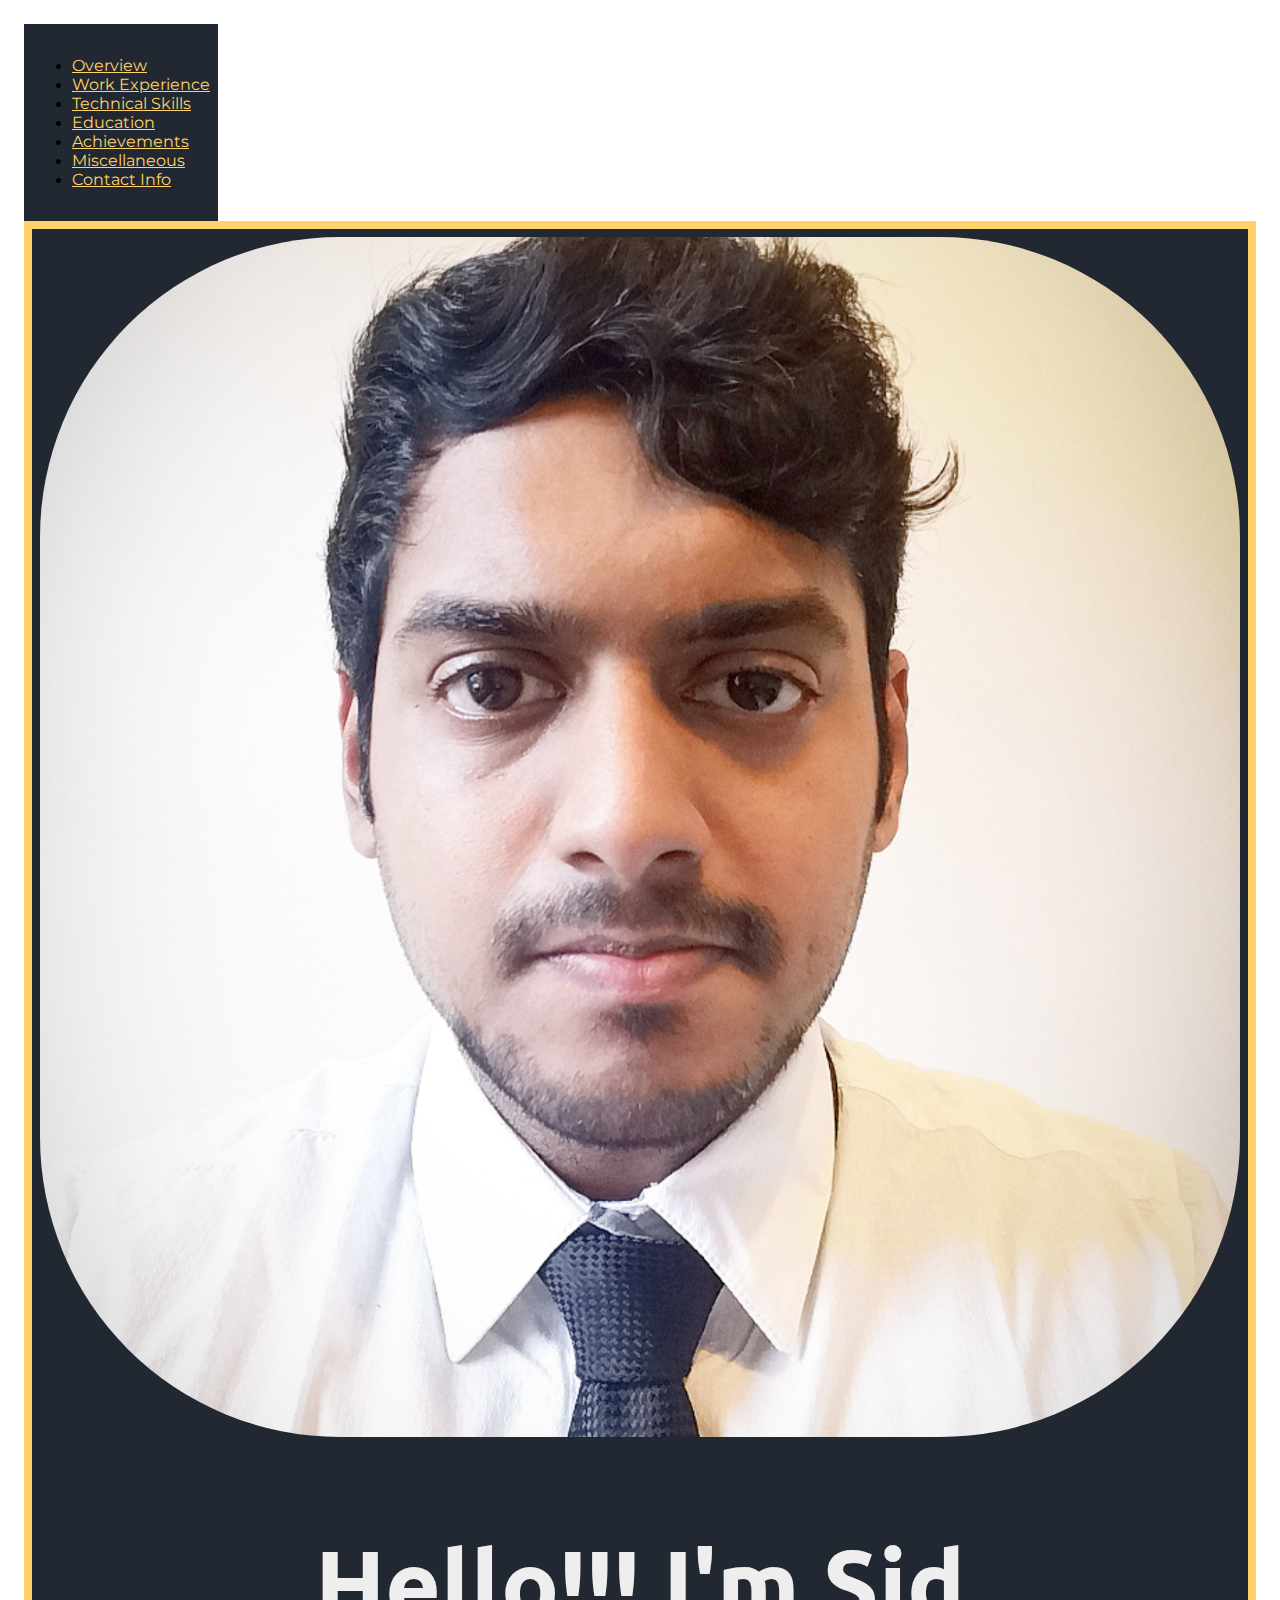
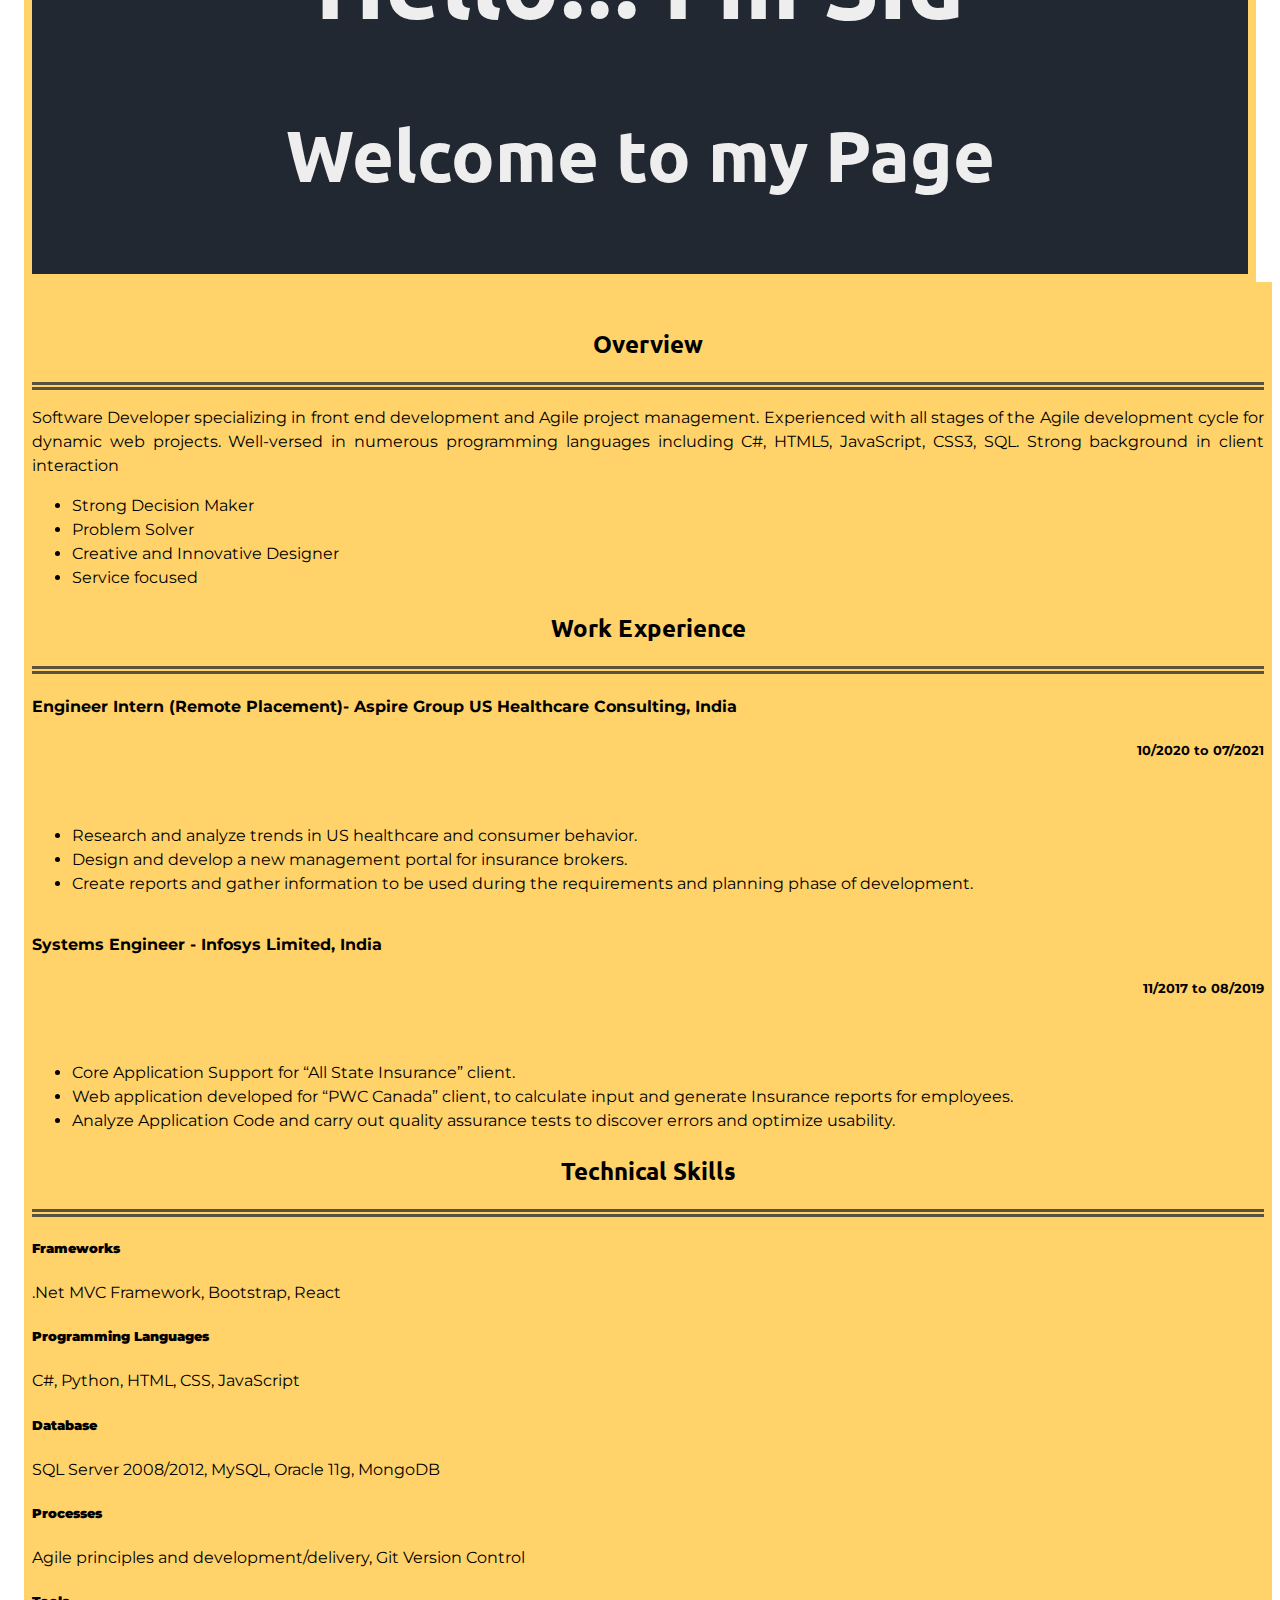
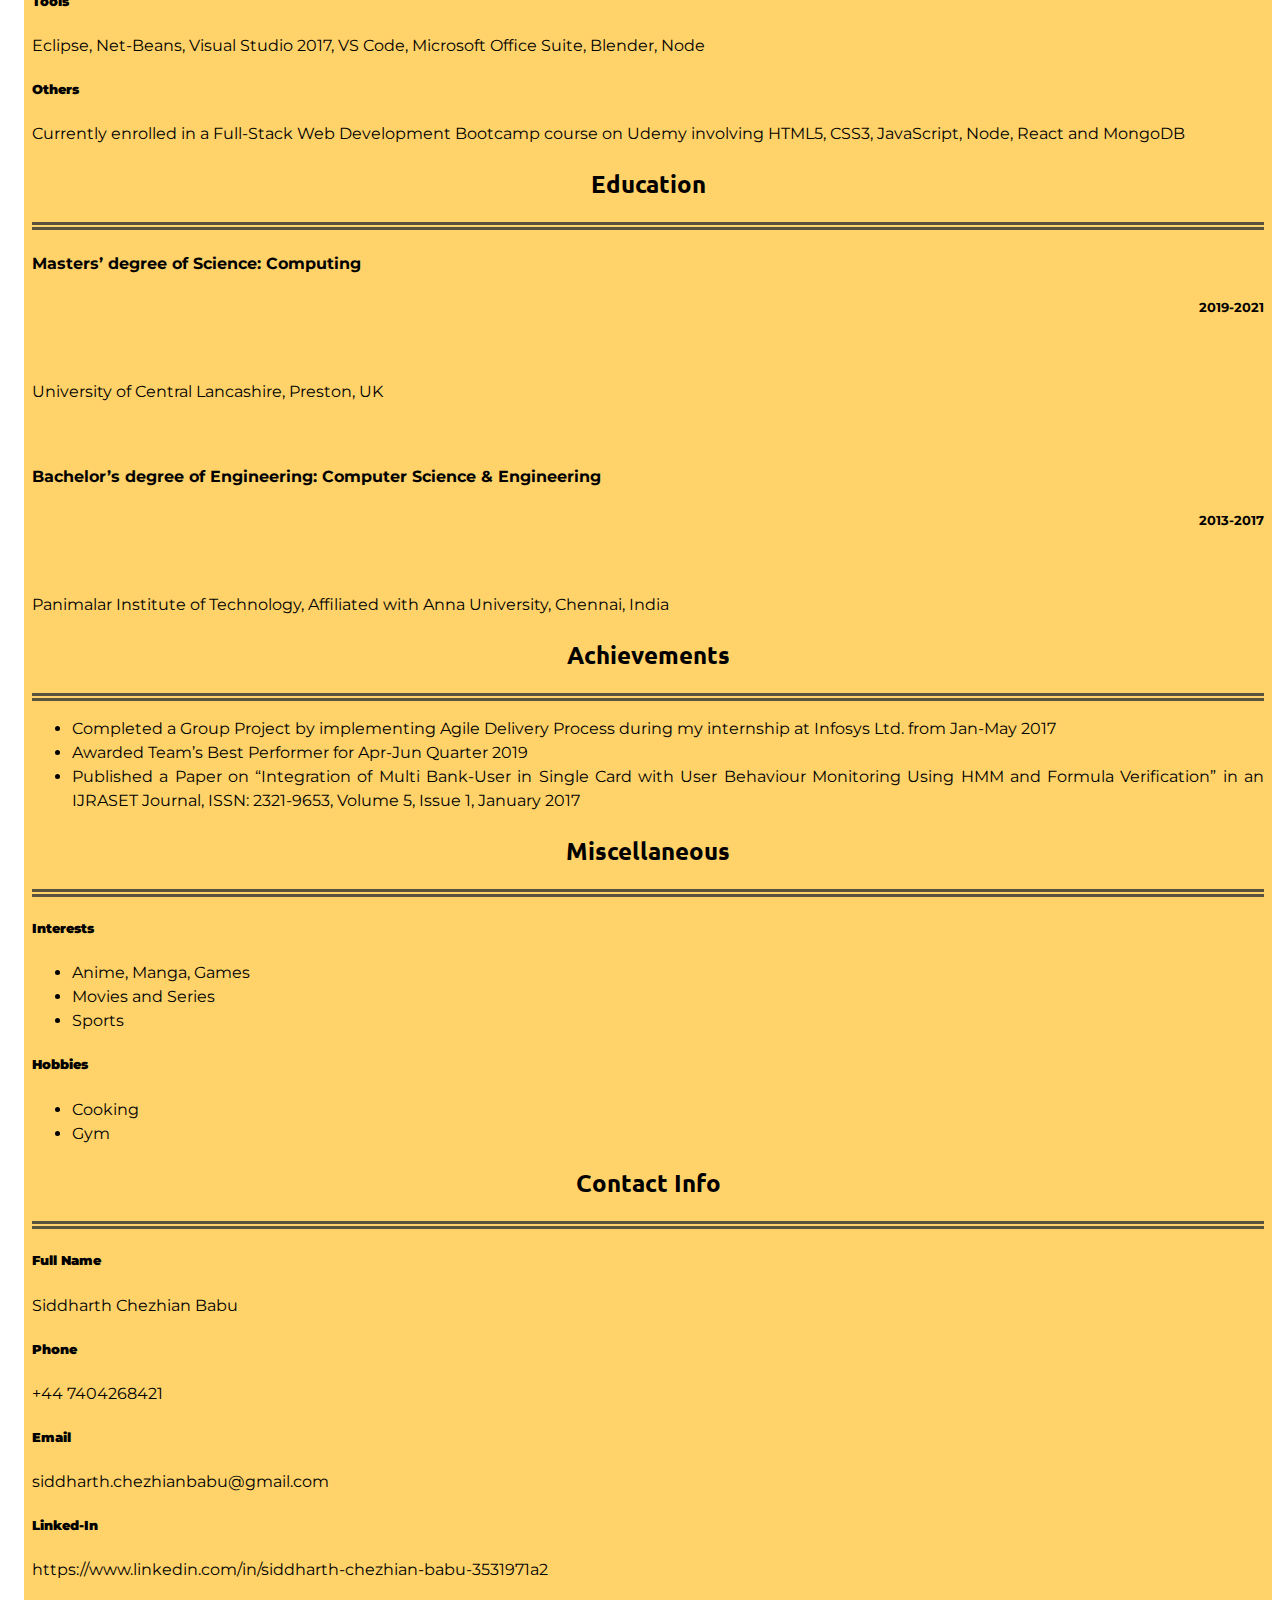
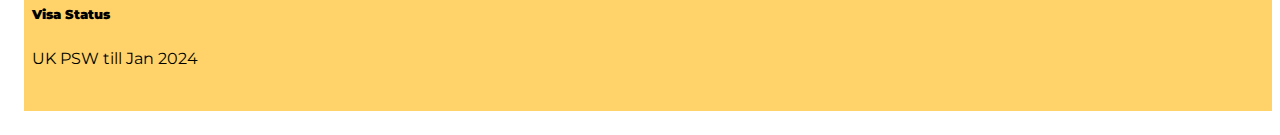
==== commit 6298466c: "commit-4 added @media and mobile allignments" ====
--- a/index.html
+++ b/index.html
@@ -18,7 +18,7 @@
 </head>
 <body>
     <div class="container-fluid row body-area">
-        <div class="main-navbar col-xl-2 col-lg-2 col-md-2 col-sm-3 navi-area">
+        <div class="main-navbar col-xl-2 col-lg-2 col-md-3 col-sm-3 col-xs-4 navi-area">
             <nav class="navbar">
                 <div class="container-fluid navi-list">                
                     <ul class="navbar-nav">
@@ -47,7 +47,7 @@
                 </div>      
             </nav>
         </div>
-        <div class="col-xl-10 col-lg-10 col-md-10 col-sm-9 full-content-area">
+        <div class="col-xl-10 col-lg-10 col-md-9 col-sm-9 col-xs-8 full-content-area">
             <div class="container-fluid row header-area">
                 <div class="col-lg-3 col-md-3 col-sm-3 pic-area">
                     <img class="profile-pic" src="images/Sid.png">
@@ -70,7 +70,7 @@
                                     <hr class="head-hr">
                                     <div class="row ov-content">
                                         <div class="row">
-                                            <p >Software Developer specializing in front end development and Agile project management. Experienced with all stages of the Agile development cycle for dynamic web projects. Well-versed in numerous programming languages including C#, HTML5, JavaScript, CSS3, SQL. Strong background in client interaction</p>
+                                            <p>Software Developer specializing in front end development and Agile project management. Experienced with all stages of the Agile development cycle for dynamic web projects. Well-versed in numerous programming languages including C#, HTML5, JavaScript, CSS3, SQL. Strong background in client interaction</p>
                                         </div>
                                         <div class="row section-content">
                                             <ul>
@@ -136,50 +136,50 @@
                                     <hr class="head-hr">
                                     <div class="row">
                                         <div class="row">
-                                            <div class="col-lg-3 col-md-3 col-sm-3 col-xs-3 section-heading">
+                                            <div class="col-lg-3 col-md-4 col-sm-4 col-xs-4 section-heading">
                                                 <h5><strong>Frameworks</strong></h5>
                                             </div>
-                                            <div class="col-lg-9 col-md-9 col-sm-9 col-xs-9 section-content">
+                                            <div class="col-lg-9 col-md-8 col-sm-8 col-xs-8 section-content">
                                                 <p>.Net MVC Framework, Bootstrap, React</p>
                                             </div>
                                         </div>
                                         <div class="row">
-                                            <div class="col-lg-3 col-md-3 col-sm-3 col-xs-3 section-heading">
+                                            <div class="col-lg-3 col-md-4 col-sm-4 col-xs-4 section-heading">
                                                 <h5><strong>Programming Languages</strong></h5>
                                             </div>
-                                            <div class="col-lg-9 col-md-9 col-sm-9 col-xs-9 section-content">
+                                            <div class="col-lg-9 col-md-8 col-sm-8 col-xs-8 section-content">
                                                 <p>C#, Python, HTML, CSS, JavaScript</p>                                            
                                             </div>
                                         </div>
                                         <div class="row">
-                                            <div class="col-lg-3 col-md-3 col-sm-3 col-xs-3 section-heading">
+                                            <div class="col-lg-3 col-md-4 col-sm-4 col-xs-4 section-heading">
                                                 <h5><strong>Database</strong></h5>
                                             </div>
-                                            <div class="col-lg-9 col-md-9 col-sm-9 col-xs-9 section-content">
+                                            <div class="col-lg-9 col-md-8 col-sm-8 col-xs-8 section-content">
                                                 <p>SQL Server 2008/2012, MySQL, Oracle 11g, MongoDB</p>                                            
                                             </div>
                                         </div>
                                         <div class="row">
-                                            <div class="col-lg-3 col-md-3 col-sm-3 col-xs-3 section-heading">
+                                            <div class="col-lg-3 col-md-4 col-sm-4 col-xs-4 section-heading">
                                                 <h5><strong>Processes</strong></h5>
                                             </div>
-                                            <div class="col-lg-9 col-md-9 col-sm-9 col-xs-9 section-content">
+                                            <div class="col-lg-9 col-md-8 col-sm-8 col-xs-8 section-content">
                                                 <p>Agile principles and development/delivery, Git Version Control</p>                                            
                                             </div>
                                         </div>
                                         <div class="row">
-                                            <div class="col-lg-3 col-md-3 col-sm-3 col-xs-3 section-heading">
+                                            <div class="col-lg-3 col-md-4 col-sm-4 col-xs-4 section-heading">
                                                 <h5><strong>Tools</strong></h5>
                                             </div>
-                                            <div class="col-lg-9 col-md-9 col-sm-9 col-xs-9 section-content">
+                                            <div class="col-lg-9 col-md-8 col-sm-8 col-xs-8 section-content">
                                                 <p>Eclipse, Net-Beans, Visual Studio 2017, VS Code, Microsoft Office Suite, Blender, Node</p>                                            
                                             </div>
                                         </div>
                                         <div class="row">
-                                            <div class="col-lg-3 col-md-3 col-sm-3 col-xs-3 section-heading">
+                                            <div class="col-lg-3 col-md-4 col-sm-4 col-xs-4 section-heading">
                                                 <h5><strong>Others</strong></h5>
                                             </div>
-                                            <div class="col-lg-9 col-md-9 col-sm-9 col-xs-9 section-content">
+                                            <div class="col-lg-9 col-md-8 col-sm-8 col-xs-8 section-content">
                                                 <p>Currently enrolled in a Full-Stack Web Development Bootcamp course on Udemy involving HTML5, CSS3, JavaScript, Node, React and MongoDB</p>                                            
                                             </div>                                        
                                         </div>
@@ -216,7 +216,7 @@
                                         </div>
                                         <br>
                                         <div class="row">
-                                            <p>Panimalar Institute of Technology, Anna University Affiliated, Chennai, India</p>
+                                            <p>Panimalar Institute of Technology,  Affiliated with Anna University, Chennai, India</p>
                                         </div>
                                     </div>
                                 </div>
@@ -246,23 +246,22 @@
                                     <hr class="head-hr">                                    
                                     <div class="row" style="position: relative; max-width: 100%;">
                                         <div class="row">
-                                            <div class="col-lg-6 section-heading">
+                                            <div class="col-lg-3 col-md-3 col-sm-4 sol-xs-4 section-heading">
                                                 <h5><strong>Interests</strong></h5>
                                             </div>
-                                            <div class="col-lg-6 section-content">
+                                            <div class="col-lg-9 col-md-9 col-sm-8 col-xs-8 section-content">
                                                 <ul>
-                                                    <li>Anime and Manga</li>
-                                                    <li>Sports</li>                                                    
-                                                    <li>Games</li>                                                    
+                                                    <li>Anime, Manga, Games</li>                                                                                                                                                                                                       
                                                     <li>Movies and Series</li>
+                                                    <li>Sports</li>
                                                 </ul>
                                             </div>
                                         </div>                                        
                                         <div class="row">
-                                            <div class="col-lg-6 section-heading">
+                                            <div class="col-lg-3 col-md-3 col-sm-4 sol-xs-4 section-heading">
                                                 <h5><strong>Hobbies</strong></h5>
                                             </div>
-                                            <div class="col-lg-6 section-content">
+                                            <div class="col-lg-9 col-md-9 col-sm-8 col-xs-8 section-content">
                                                 <ul>
                                                     <li>Cooking</li>
                                                     <li>Gym</li>
@@ -273,49 +272,49 @@
                                 </div>
                             </div>
                             <div class="carousel-item">
-                                <div class="container-fluid" >
+                                <div class="container-fluid">
                                     <div class="row">
                                         <h2>Contact Info</h2>                    
                                     </div>
                                     <hr class="head-hr">
                                     <div class="row">
                                         <div class="row">
-                                            <div class="col-xl-3 col-lg-3 col-md-2 col-sm-6 section-heading">
+                                            <div class="col-xl-3 col-lg-3 col-md-3 col-sm-6 col-xs-6 col- section-heading">
                                                 <h5><strong>Full Name</strong></h5>
                                             </div>
-                                            <div class="col-xl-9 col-lg-9 col-md-10 col-sm-6 section-content">
+                                            <div class="col-xl-9 col-lg-9 col-md-9 col-sm-6 col-sx-6 section-content">
                                                 <p>Siddharth Chezhian Babu</p>
                                             </div>
                                         </div>                                        
                                         <div class="row">
-                                            <div class="col-xl-3 col-lg-3 col-md-2 col-sm-6 section-heading">
+                                            <div class="col-xl-3 col-lg-3 col-md-3 col-sm-6 col-xs-6 section-heading">
                                                 <h5><strong>Phone</strong></h5>
                                             </div>
-                                            <div class="col-xl-9 col-lg-9 col-md-10 col-sm-6 section-content">
+                                            <div class="col-xl-9 col-lg-9 col-md-9 col-sm-6 col-xs-6 section-content">
                                                 <p>+44 7404268421</p>
                                             </div>
                                         </div>                                
                                         <div class="row">
-                                            <div class="col-xl-3 col-lg-3 col-md-2 col-sm-6 section-heading">
+                                            <div class="col-xl-3 col-lg-3 col-md-3 col-sm-6 col-xs-6 section-heading">
                                                 <h5><strong>Email</strong></h5>
                                             </div>
-                                            <div class="col-xl-9 col-lg-9 col-md-10 col-sm-6 section-content">
+                                            <div class="col-xl-9 col-lg-9 col-md-9 col-sm-6 col-xs-6 section-content">
                                                 <p>siddharth.chezhianbabu@gmail.com</p>
                                             </div>
                                         </div>
                                         <div class="row">
-                                            <div class="col-xl-3 col-lg-3 col-md-2 col-sm-6 section-heading">
+                                            <div class="col-xl-3 col-lg-3 col-md-3 col-sm-6 col-xs-6 section-heading">
                                                 <h5><strong>Linked-In</strong></h5>
                                             </div>
-                                            <div class="col-xl-9 col-lg-9 col-md-10 col-sm-6 section-content">
+                                            <div class="col-xl-9 col-lg-9 col-md-9 col-sm-6 col-xs-6 section-content">
                                                 <p>https://www.linkedin.com/in/siddharth-chezhian-babu-3531971a2</p>
                                             </div>
                                         </div>
                                         <div class="row">
-                                            <div class="col-xl-3 col-lg-3 col-md-2 col-sm-6 section-heading">
+                                            <div class="col-xl-3 col-lg-3 col-md-3 col-sm-6 col-xs-6 section-heading">
                                                 <h5><strong>Visa Status</strong></h5>
                                             </div>
-                                            <div class="col-xl-9 col-lg-9 col-md-10 col-sm-6 section-content">
+                                            <div class="col-xl-9 col-lg-9 col-md-9 col-sm-6 col-xs-6 section-content">
                                                 <p>UK PSW till Jan 2024</p>
                                             </div>
                                         </div>
--- a/mysite.css
+++ b/mysite.css
@@ -114,4 +114,14 @@
      border-color: #222831;
      opacity: .75;
      background-color: #FFD369;
+ }
+
+ @media screen {
+     .section-heading{
+         text-align: left;
+     }
+     .section-content{
+         text-align: justify;
+     }
+     
  }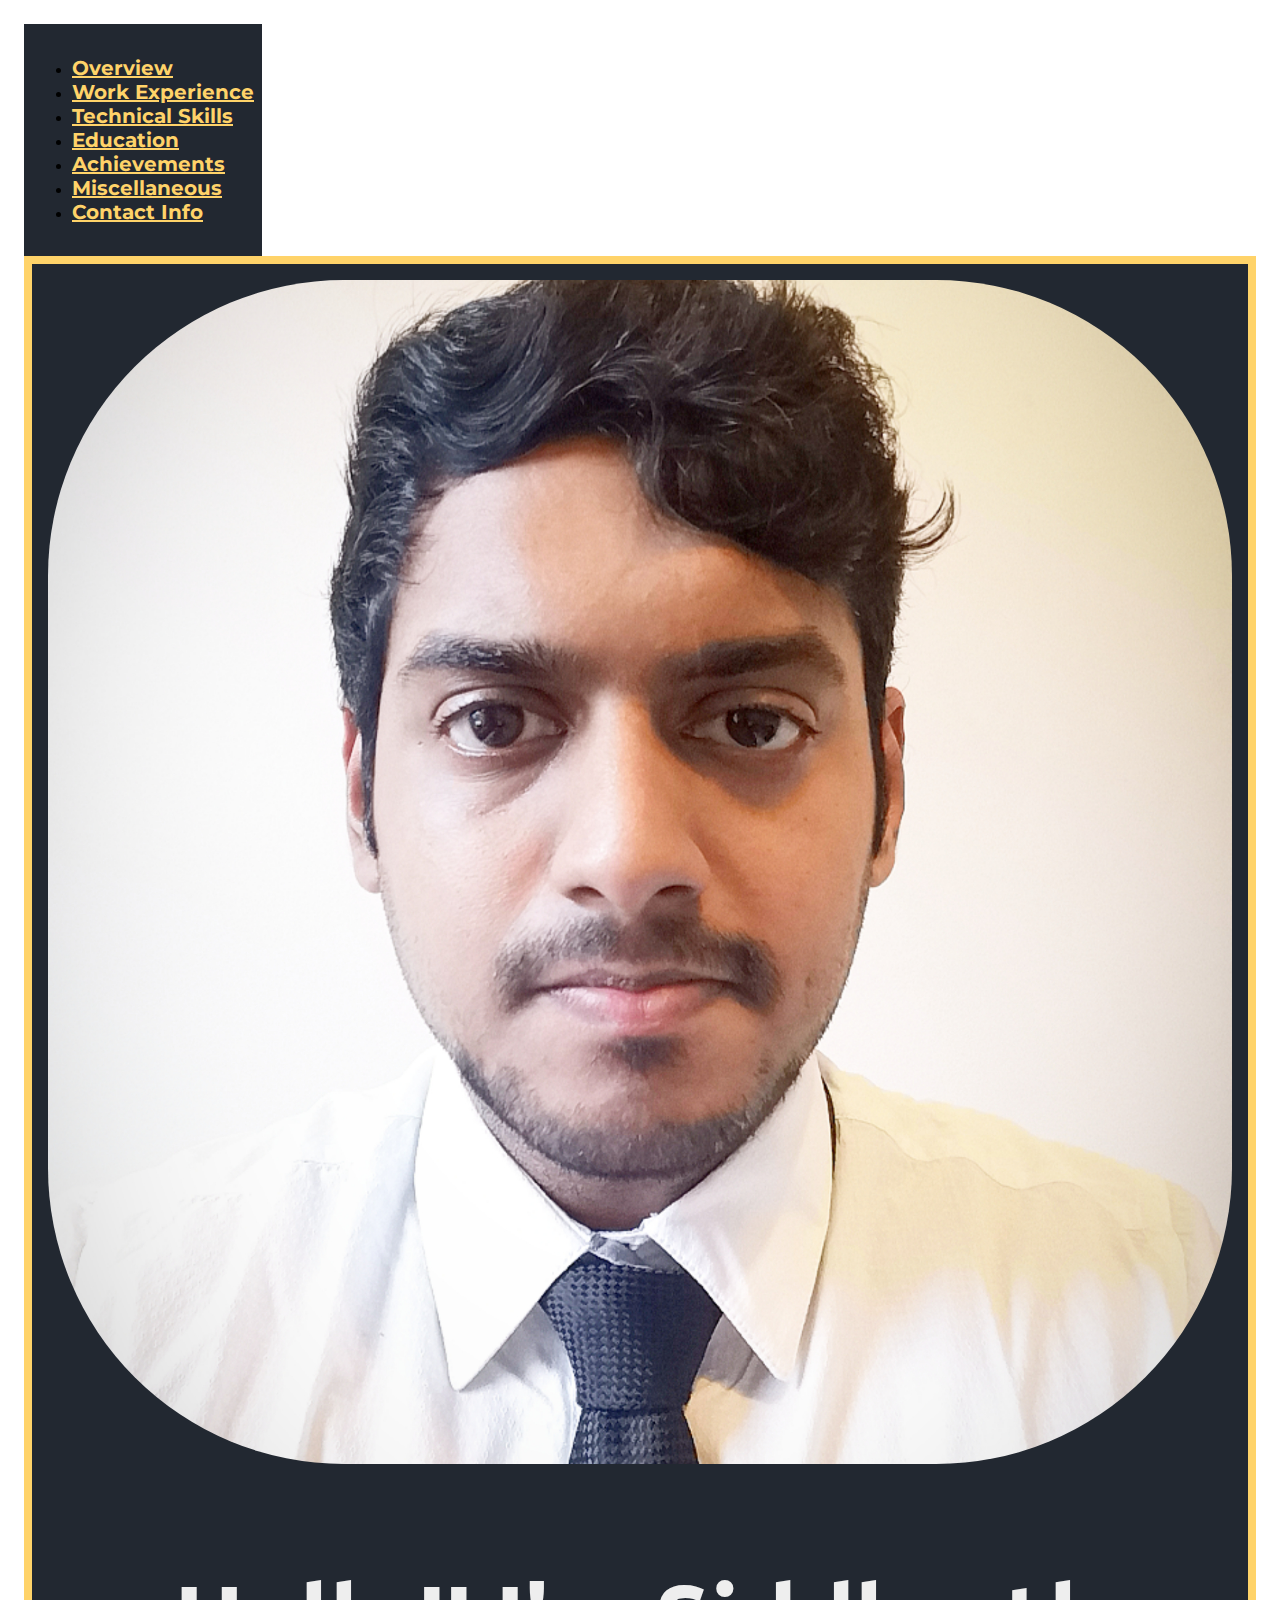
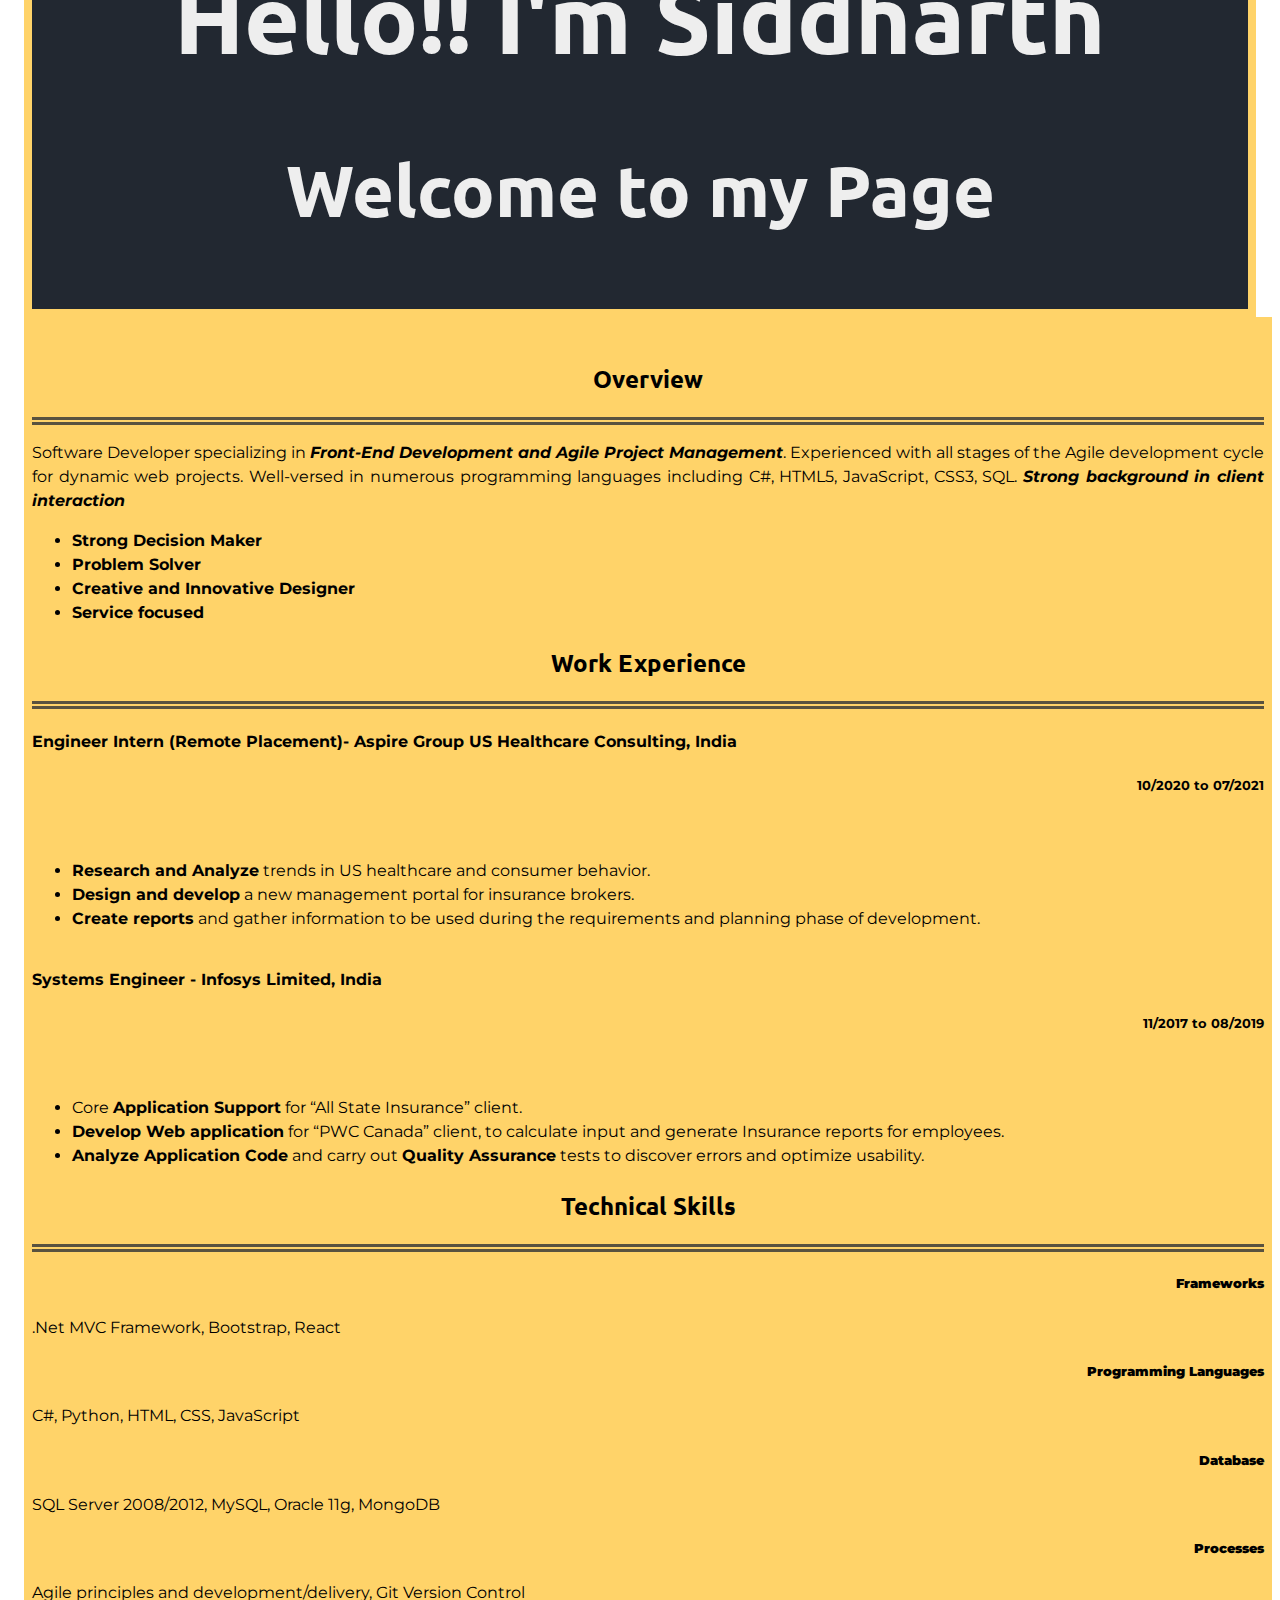
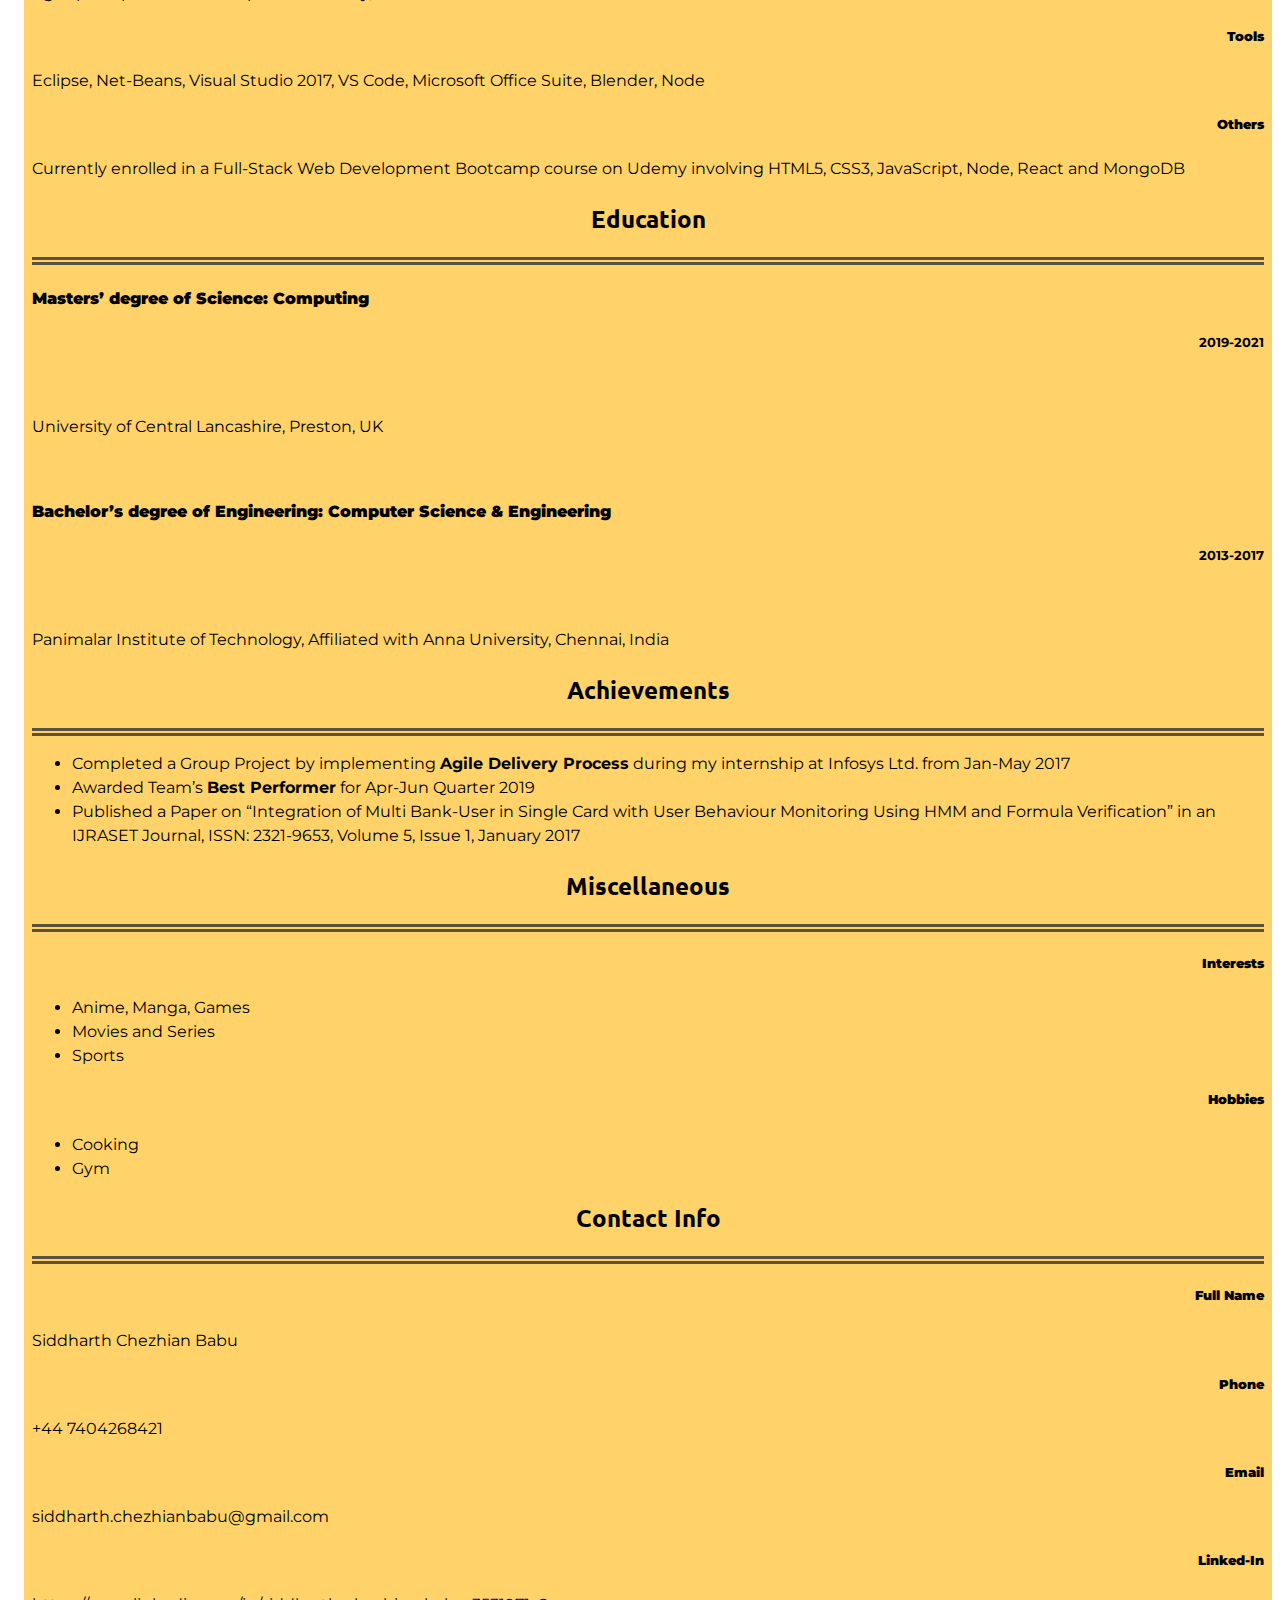
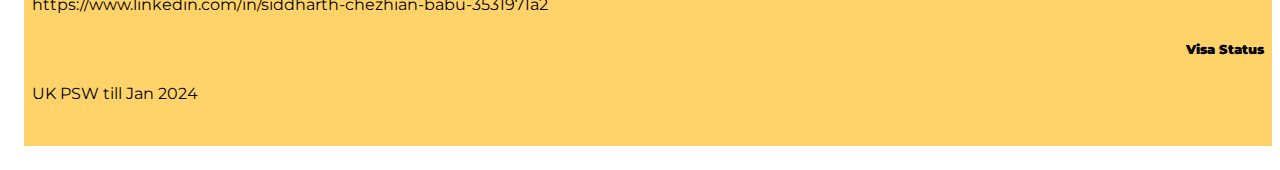
==== commit b3d28bcd: "commit-7 added em on text and header changes" ====
--- a/index.html
+++ b/index.html
@@ -54,7 +54,7 @@
                 </div>
                 <div class="col-lg-9 col-md-9 col-sm-9 header-content">
                     <div class="row introhead">
-                        <h1>Hello!!!  I'm Sid</h1>
+                        <h1>Hello!!  I'm Siddharth</h1>
                         <h2>Welcome to my Page</h2>
                     </div>
                 </div>
@@ -70,15 +70,15 @@
                                     <hr class="head-hr">
                                     <div class="row ov-content">
                                         <div class="row">
-                                            <p>Software Developer specializing in front end development and Agile project management. Experienced with all stages of the Agile development cycle for dynamic web projects. Well-versed in numerous programming languages including C#, HTML5, JavaScript, CSS3, SQL. Strong background in client interaction</p>
+                                            <p>Software Developer specializing in <strong><em>Front-End Development and Agile Project Management</em></strong>. Experienced with all stages of the Agile development cycle for dynamic web projects. Well-versed in numerous programming languages including C#, HTML5, JavaScript, CSS3, SQL. <strong><em>Strong background in client interaction</em></strong></p>
                                         </div>
                                         <div class="row section-content">
-                                            <ul>
+                                            <strong><ul>
                                                 <li>Strong Decision Maker</li>
                                                 <li>Problem Solver</li>
                                                 <li>Creative and Innovative Designer</li>
                                                 <li>Service focused</li>
-                                            </ul>
+                                            </ul></strong>
                                         </div>
                                     </div>
                                 </div>
@@ -101,9 +101,9 @@
                                         <br>
                                         <div class="row" >
                                             <ul style="text-align:justify;">
-                                                <li>Research and analyze trends in US healthcare and consumer behavior.</li>
-                                                <li>Design and develop a new management portal for insurance brokers.</li>
-                                                <li>Create reports and gather information to be used during the requirements and planning phase of development.</li>
+                                                <li><strong>Research and Analyze</strong> trends in US healthcare and consumer behavior.</li>
+                                                <li><strong>Design and develop</strong> a new management portal for insurance brokers.</li>
+                                                <li><strong>Create reports</strong> and gather information to be used during the requirements and planning phase of development.</li>
                                             </ul>
                                         </div>
                                     </div>
@@ -120,9 +120,9 @@
                                         <br>
                                         <div class="row">
                                             <ul style="text-align:justify;">
-                                                <li>Core Application Support for “All State Insurance” client.</li>
-                                                <li>Web application developed for “PWC Canada” client, to calculate input and generate Insurance reports for employees.</li>
-                                                <li>Analyze Application Code and carry out quality assurance tests to discover errors and optimize usability.</li>
+                                                <li>Core <strong>Application Support</strong> for “All State Insurance” client.</li>
+                                                <li><strong>Develop Web application</strong> for “PWC Canada” client, to calculate input and generate Insurance reports for employees.</li>
+                                                <li><strong>Analyze Application Code</strong> and carry out <strong>Quality Assurance</strong> tests to discover errors and optimize usability.</li>
                                             </ul>
                                         </div>
                                     </div>
@@ -195,7 +195,7 @@
                                     <div class="row section-content">
                                         <div class="row">
                                             <div class="col-lg-9">
-                                                <h4>Masters’ degree of Science: Computing</h4>
+                                                <h4><strong>Masters’ degree of Science: Computing</strong></h4>
                                             </div>
                                             <div class="col-lg-3" style="text-align: right;">
                                                 <h5>2019-2021 </h5>
@@ -208,7 +208,7 @@
                                         <br>
                                         <div class="row">
                                             <div class="col-lg-9">
-                                                <h4>Bachelor’s degree of Engineering: Computer Science & Engineering</h4>
+                                                <h4><strong>Bachelor’s degree of Engineering: Computer Science & Engineering</strong></h4>
                                             </div>
                                             <div class="col-lg-3" style="text-align: right;">
                                                 <h5>2013-2017  </h5>
@@ -230,8 +230,8 @@
                                     <div class="row ov-content">                                        
                                         <div class="row section-content">
                                             <ul>
-                                                <li>Completed a Group Project by implementing Agile Delivery Process during my internship at Infosys Ltd. from Jan-May 2017</li>
-                                                <li>Awarded Team’s Best Performer for Apr-Jun Quarter 2019</li>
+                                                <li>Completed a Group Project by implementing <strong>Agile Delivery Process</strong> during my internship at Infosys Ltd. from Jan-May 2017</li>
+                                                <li>Awarded Team’s <strong>Best Performer</strong> for Apr-Jun Quarter 2019</li>
                                                 <li>Published a Paper on “Integration of Multi Bank-User in Single Card with User Behaviour Monitoring Using HMM and Formula Verification” in an IJRASET Journal, ISSN: 2321-9653, Volume 5, Issue 1, January 2017</li>
                                             </ul>
                                         </div>
--- a/mysite.css
+++ b/mysite.css
@@ -8,6 +8,8 @@
     padding: 1rem 1rem;
     height:100%;
 }
+
+/* Navigation Area */
 .navi-area{
     padding-left: 0%;
     padding-right: 0%;
@@ -25,12 +27,18 @@
 }
 .nav-link{
     font-family: 'Montserrat', sans-serif;
-    color:#FFD369;   
+    color:#FFD369;
+    font-weight:bold;
+    font-size: 1.25rem;
 }
+
+/* Body Area */
 .full-content-area{ 
     max-width: inherit;
     padding: 0%;
 }
+
+/* Top Head Area */
 .header-area{
     background-color: #222831;
     color: #EEEEEE;
@@ -56,8 +64,8 @@
 h2{
     font-family: 'Ubuntu', sans-serif;  
 }
-.pic-area{
-    padding: 0.5rem;
+.pic-area{    
+    padding: 1rem;
     border-top-left-radius: 1rem;
     border-bottom-left-radius: 1rem;
 }
@@ -66,7 +74,10 @@
     max-height: 100%;
     display: block;
     border-radius: 25%;
+    
 }
+
+/* Main Content Area */
 
 .content-area{
     position: relative;
@@ -81,6 +92,8 @@
     border-color: #FFD369;
     border-width: 0.5rem;
 }
+
+/* Carousel Elements */
 #content-carousel{
     width:100%;
     align-items: center;
@@ -92,6 +105,11 @@
 .carousel-item{
     width: 100%;
 }
+
+
+
+/* Other Stuff */
+
 .ov-content{
     text-align: justify;
     font-family: 'Montserrat', sans-serif;    
@@ -116,8 +134,13 @@
      background-color: #FFD369;
  }
 
- @media screen {
-     .section-heading{
+
+ @media only screen and (max-width: 600px) {
+    .introhead{
+        top: 0%;
+    } 
+    
+    .section-heading{
          text-align: left;
      }
      .section-content{
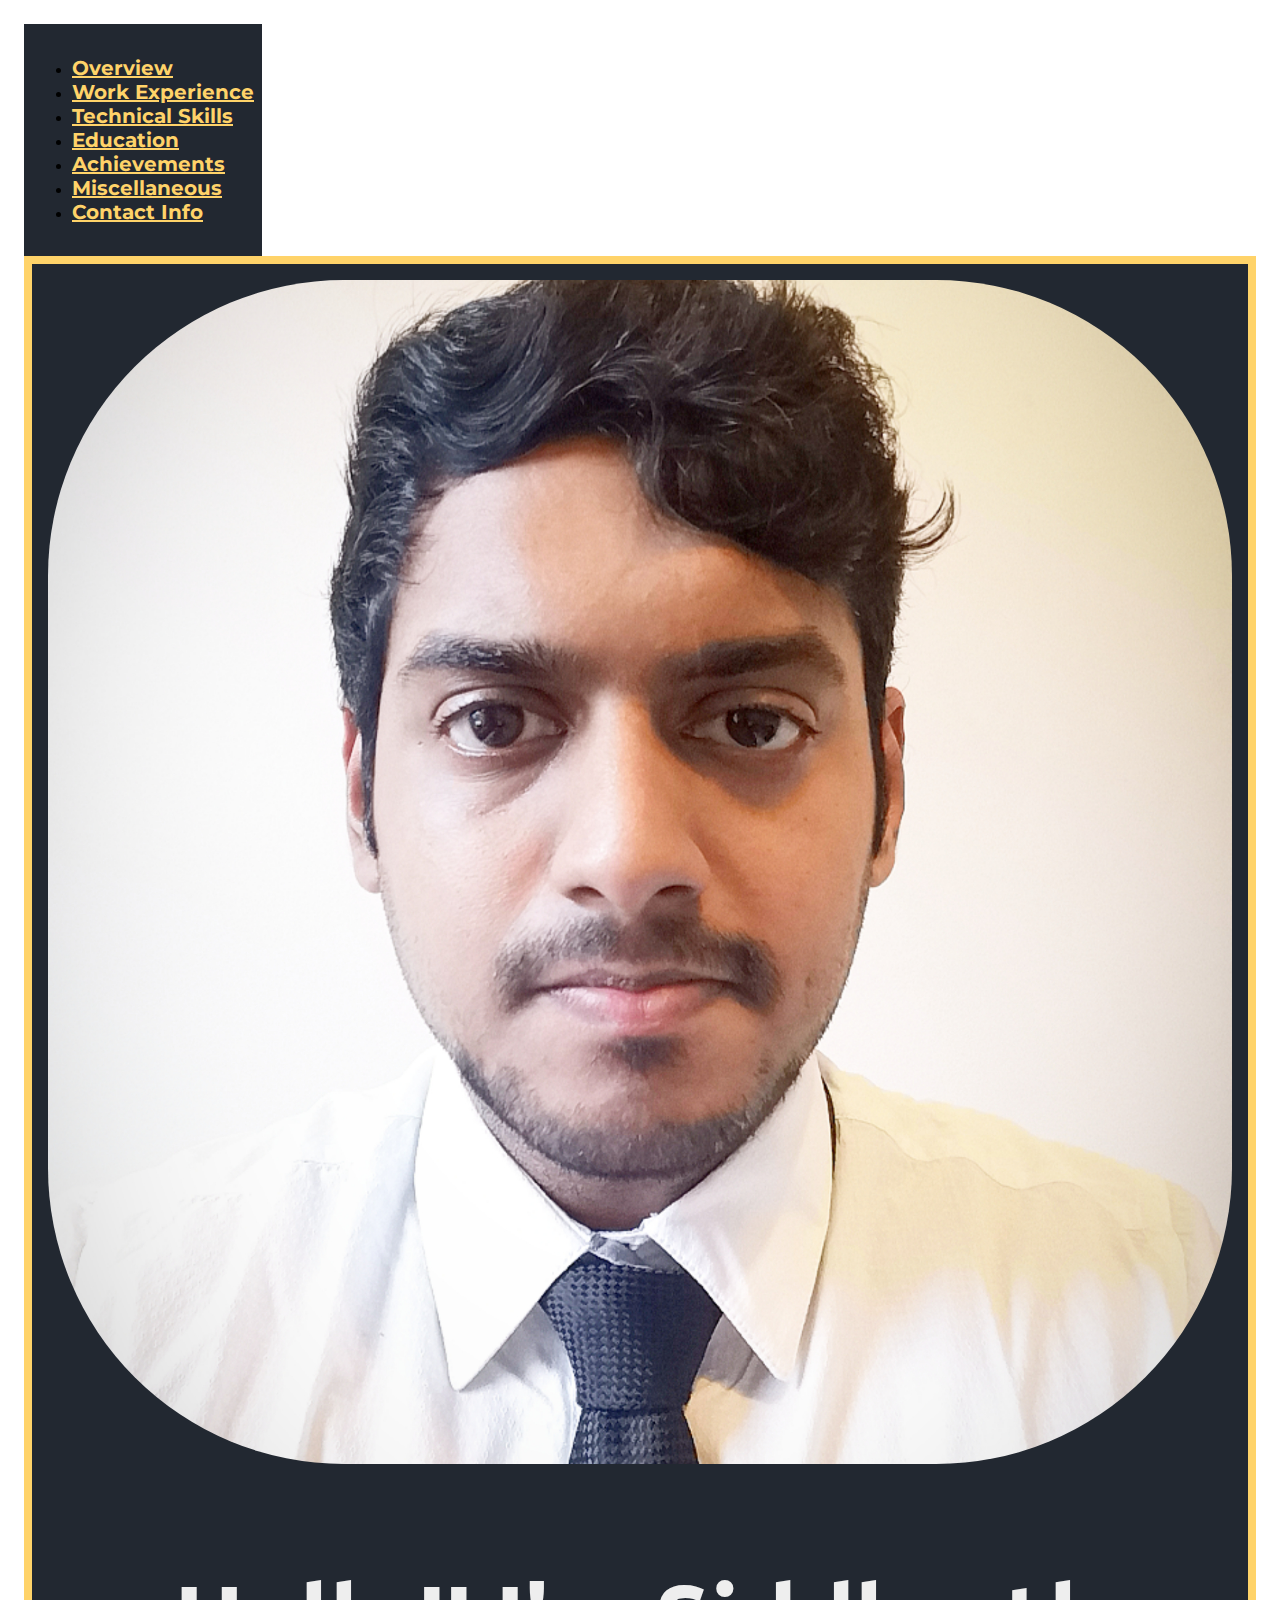
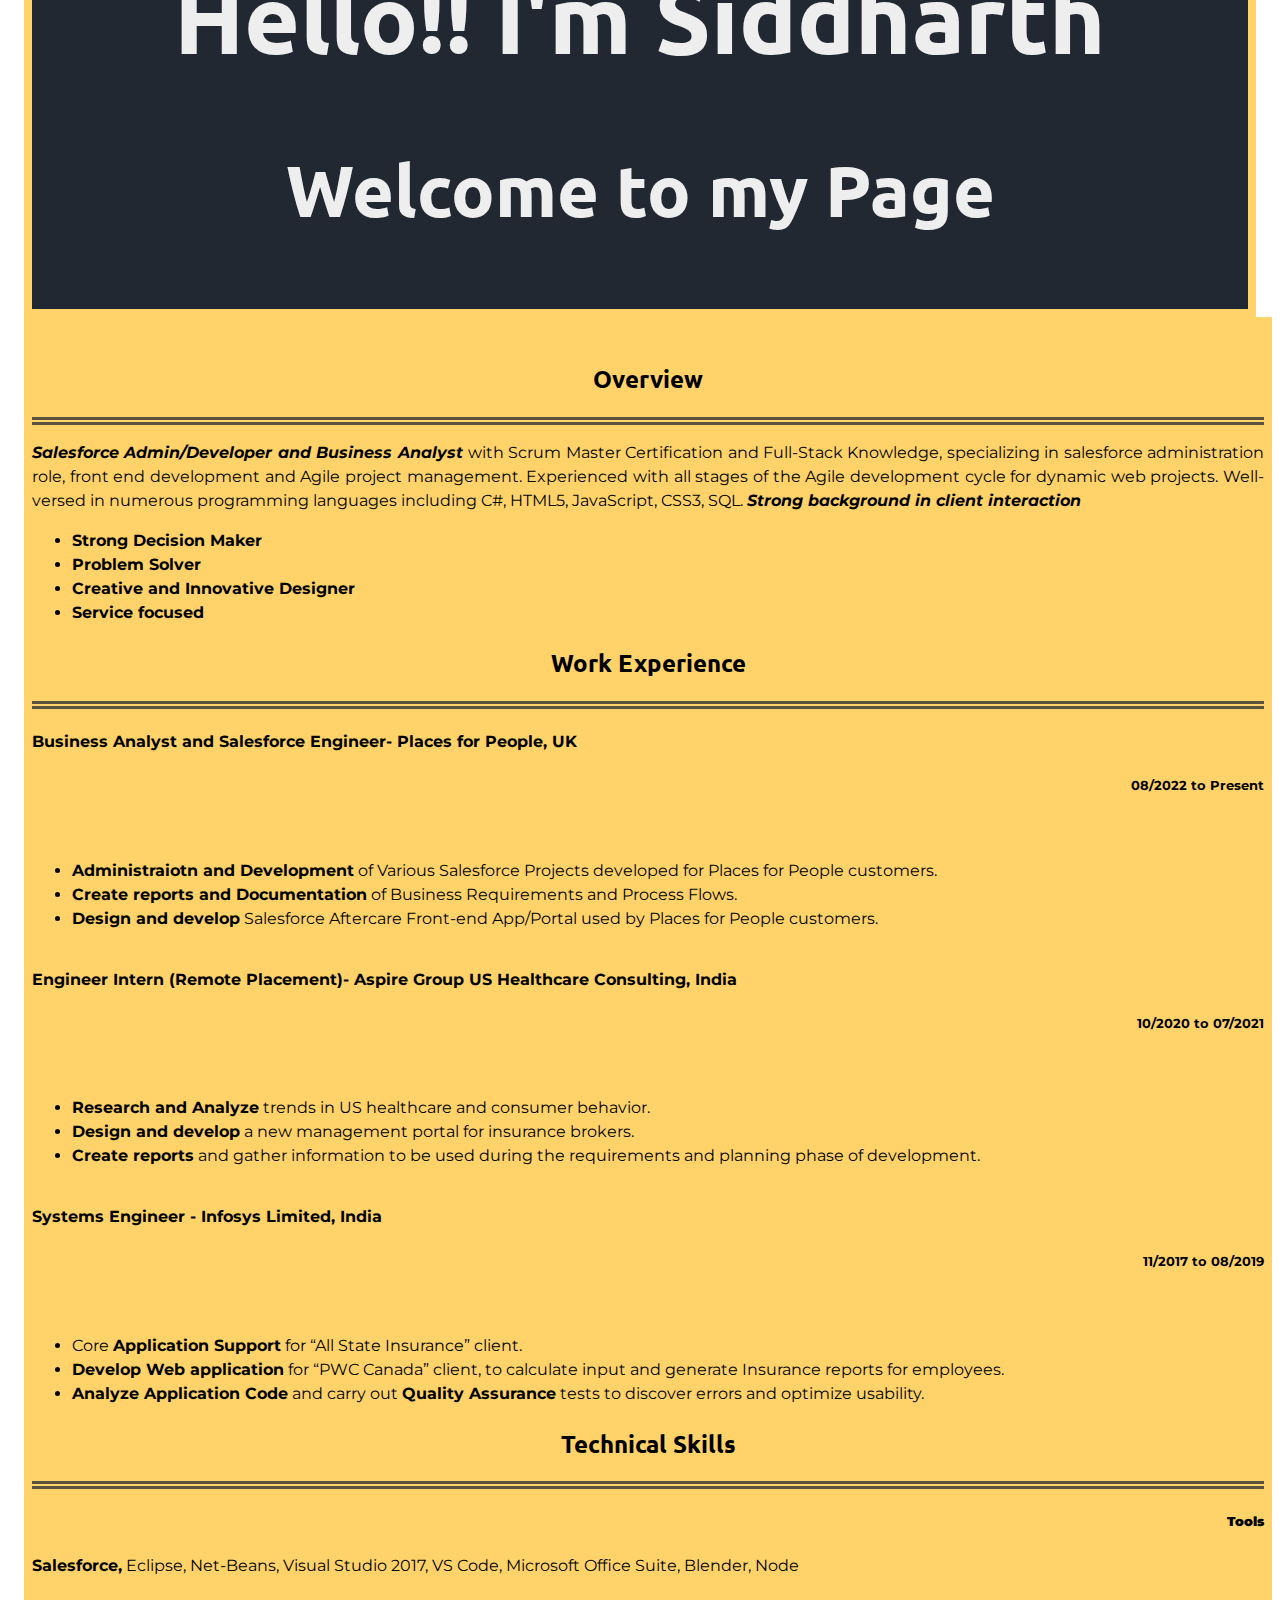
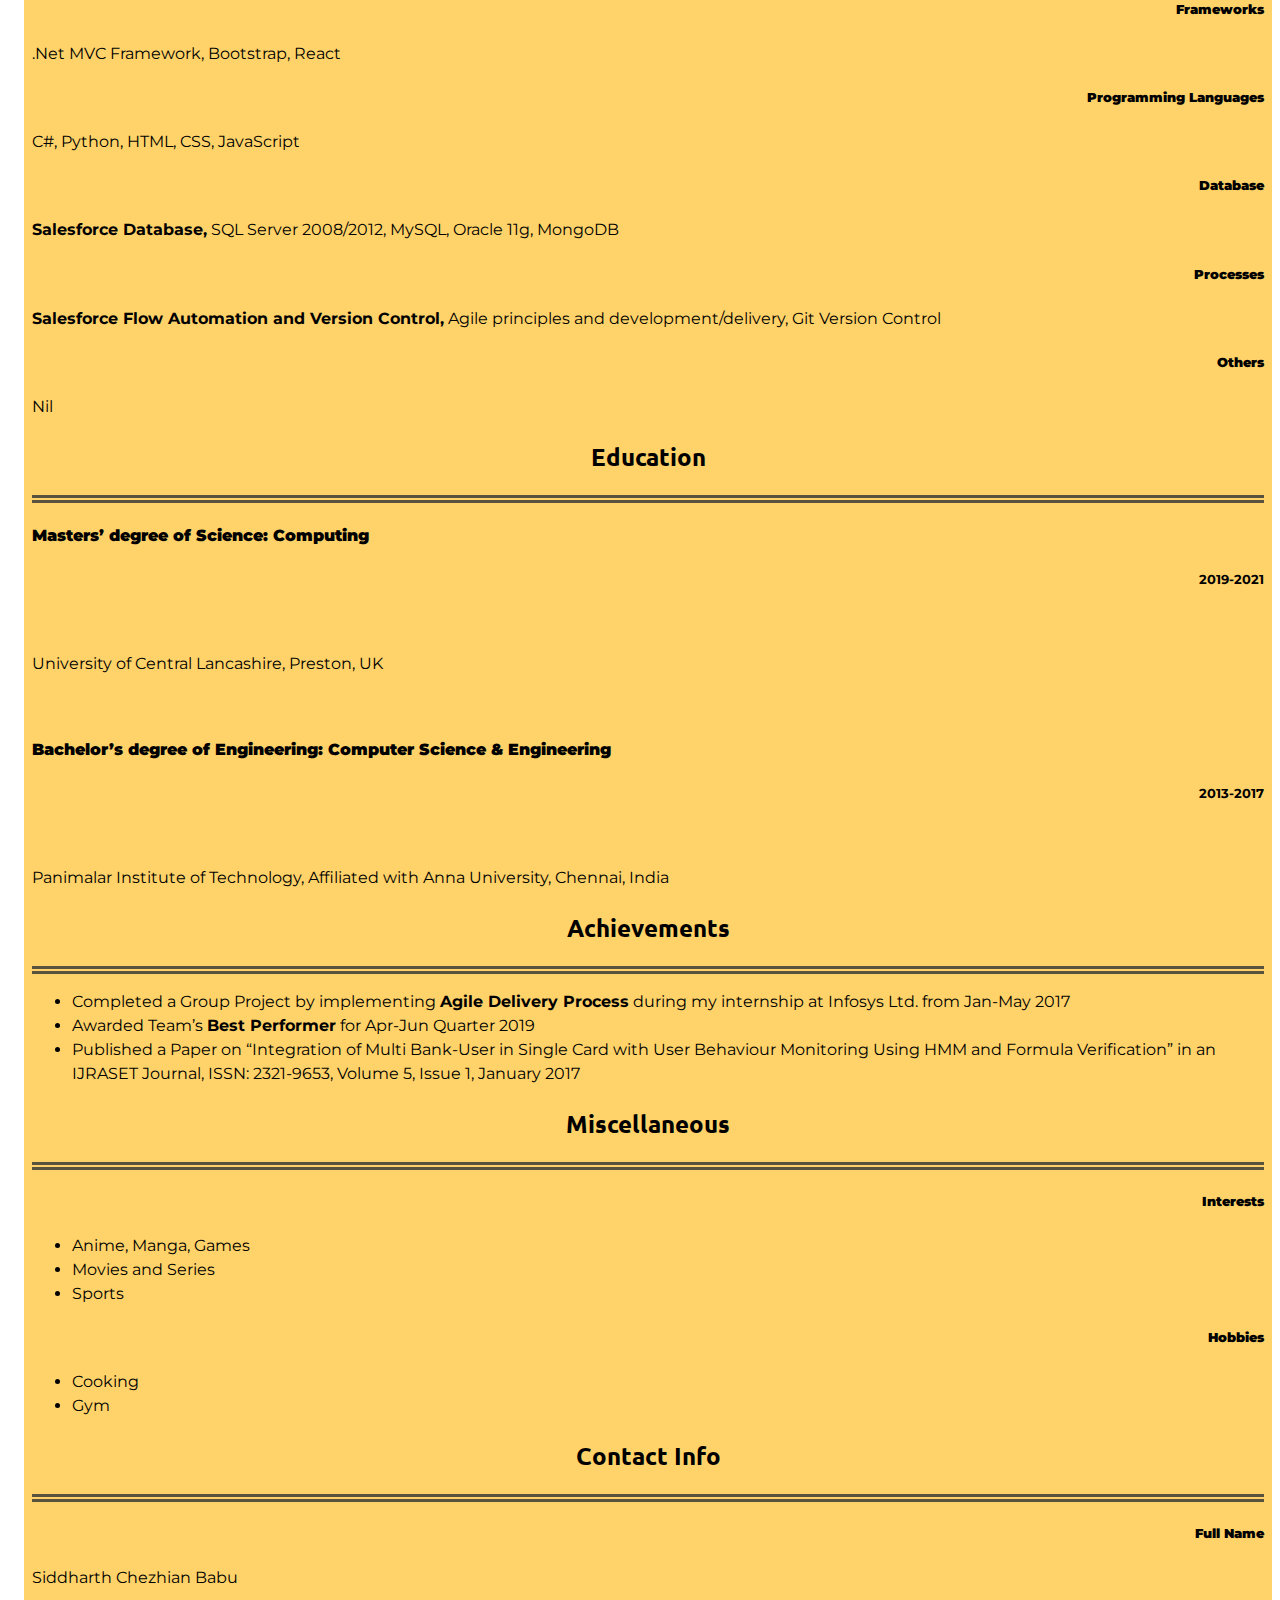
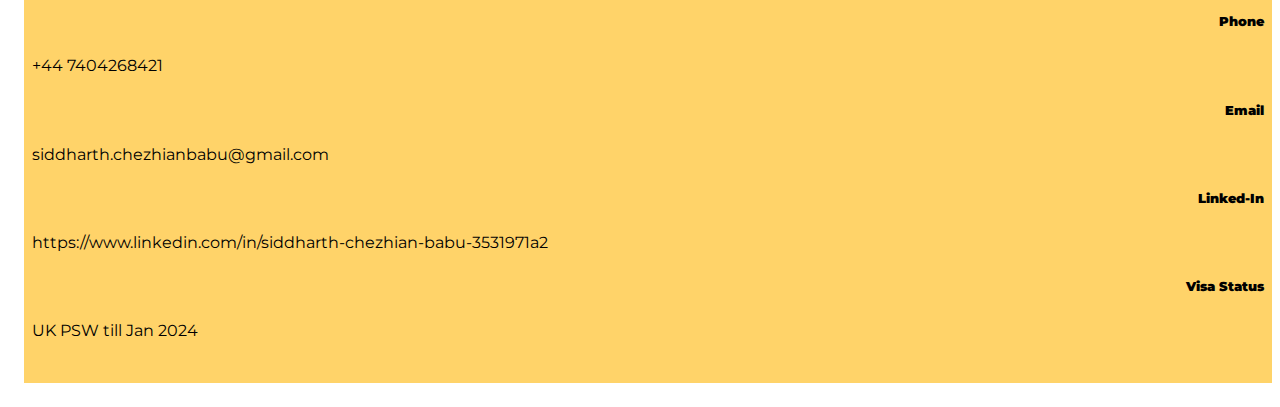
==== commit 6c609c43: "CV Updated" ====
--- a/index.html
+++ b/index.html
@@ -69,8 +69,8 @@
                                     </div>
                                     <hr class="head-hr">
                                     <div class="row ov-content">
-                                        <div class="row">
-                                            <p>Software Developer specializing in <strong><em>Front-End Development and Agile Project Management</em></strong>. Experienced with all stages of the Agile development cycle for dynamic web projects. Well-versed in numerous programming languages including C#, HTML5, JavaScript, CSS3, SQL. <strong><em>Strong background in client interaction</em></strong></p>
+                                        <div class="row">                                            
+                                            <p><strong><em>Salesforce Admin/Developer and Business Analyst </em></strong> with Scrum Master Certification and Full-Stack Knowledge, specializing in salesforce administration role, front end development and Agile project management. Experienced with all stages of the Agile development cycle for dynamic web projects. Well-versed in numerous programming languages including C#, HTML5, JavaScript, CSS3, SQL. <strong><em>Strong background in client interaction</em></strong></p>
                                         </div>
                                         <div class="row section-content">
                                             <strong><ul>
@@ -92,6 +92,25 @@
                                     <div class="row section-content">
                                         <div class="row">
                                             <div class="col-lg-9">
+                                                <h4>Business Analyst and Salesforce Engineer- Places for People, UK</h4>
+                                            </div>
+                                            <div class="col-lg-3" style="text-align: right;">
+                                                <h5>08/2022 to Present</h5>
+                                            </div>
+                                        </div>
+                                        <br>
+                                        <div class="row" >
+                                            <ul style="text-align:justify;">
+                                                <li><strong>Administraiotn and Development</strong> of Various Salesforce Projects developed for Places for People customers.</li>
+                                                <li><strong>Create reports and Documentation</strong> of Business Requirements and Process Flows.</li>
+                                                <li><strong>Design and develop</strong> Salesforce Aftercare Front-end App/Portal used by Places for People customers.</li>                                                
+                                            </ul>
+                                        </div>
+                                    </div>
+                                    <hr>
+                                    <div class="row section-content">
+                                        <div class="row">
+                                            <div class="col-lg-9">
                                                 <h4>Engineer Intern (Remote Placement)- Aspire Group US Healthcare Consulting, India</h4>
                                             </div>
                                             <div class="col-lg-3" style="text-align: right;">
@@ -137,6 +156,14 @@
                                     <div class="row">
                                         <div class="row">
                                             <div class="col-lg-3 col-md-4 col-sm-4 col-xs-4 section-heading">
+                                                <h5><strong>Tools</strong></h5>
+                                            </div>
+                                            <div class="col-lg-9 col-md-8 col-sm-8 col-xs-8 section-content">
+                                                <p><strong>Salesforce,</strong> Eclipse, Net-Beans, Visual Studio 2017, VS Code, Microsoft Office Suite, Blender, Node</p>                                            
+                                            </div>
+                                        </div>
+                                        <div class="row">
+                                            <div class="col-lg-3 col-md-4 col-sm-4 col-xs-4 section-heading">
                                                 <h5><strong>Frameworks</strong></h5>
                                             </div>
                                             <div class="col-lg-9 col-md-8 col-sm-8 col-xs-8 section-content">
@@ -156,7 +183,7 @@
                                                 <h5><strong>Database</strong></h5>
                                             </div>
                                             <div class="col-lg-9 col-md-8 col-sm-8 col-xs-8 section-content">
-                                                <p>SQL Server 2008/2012, MySQL, Oracle 11g, MongoDB</p>                                            
+                                                <p><strong>Salesforce Database,</strong> SQL Server 2008/2012, MySQL, Oracle 11g, MongoDB</p>                                            
                                             </div>
                                         </div>
                                         <div class="row">
@@ -164,23 +191,15 @@
                                                 <h5><strong>Processes</strong></h5>
                                             </div>
                                             <div class="col-lg-9 col-md-8 col-sm-8 col-xs-8 section-content">
-                                                <p>Agile principles and development/delivery, Git Version Control</p>                                            
-                                            </div>
-                                        </div>
-                                        <div class="row">
-                                            <div class="col-lg-3 col-md-4 col-sm-4 col-xs-4 section-heading">
-                                                <h5><strong>Tools</strong></h5>
-                                            </div>
-                                            <div class="col-lg-9 col-md-8 col-sm-8 col-xs-8 section-content">
-                                                <p>Eclipse, Net-Beans, Visual Studio 2017, VS Code, Microsoft Office Suite, Blender, Node</p>                                            
-                                            </div>
-                                        </div>
+                                                <p><strong>Salesforce Flow Automation and Version Control,</strong> Agile principles and development/delivery, Git Version Control</p>                                            
+                                            </div>
+                                        </div>                                        
                                         <div class="row">
                                             <div class="col-lg-3 col-md-4 col-sm-4 col-xs-4 section-heading">
                                                 <h5><strong>Others</strong></h5>
                                             </div>
                                             <div class="col-lg-9 col-md-8 col-sm-8 col-xs-8 section-content">
-                                                <p>Currently enrolled in a Full-Stack Web Development Bootcamp course on Udemy involving HTML5, CSS3, JavaScript, Node, React and MongoDB</p>                                            
+                                                <p>Nil</p>                                            
                                             </div>                                        
                                         </div>
                                     </div>                                    
